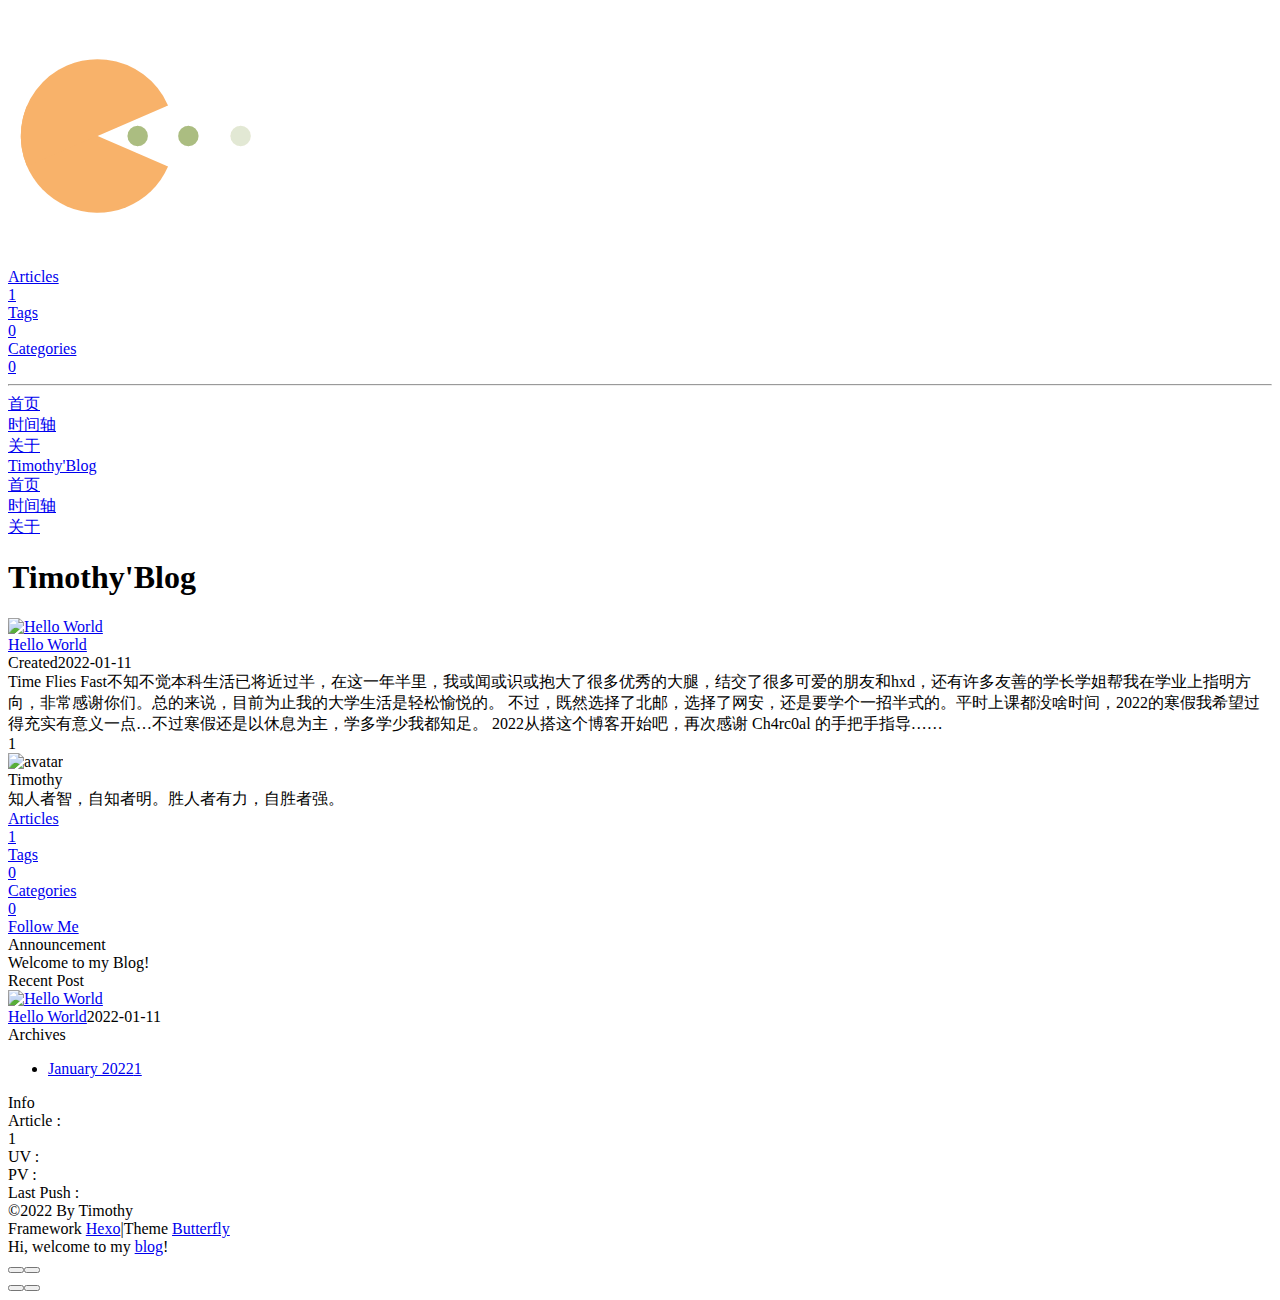
==== index.html @ 449f4827 "Site updated: 2022-01-12 15:06:26" ====
<!DOCTYPE html><html lang="zh-CH" data-theme="light"><head><meta charset="UTF-8"><meta http-equiv="X-UA-Compatible" content="IE=edge"><meta name="viewport" content="width=device-width, initial-scale=1.0, maximum-scale=1.0, user-scalable=no"><title>Timothy'Blog</title><meta name="author" content="Timothy"><meta name="copyright" content="Timothy"><meta name="format-detection" content="telephone=no"><meta name="theme-color" content="#ffffff"><meta name="description" content="知人者智，自知者明。胜人者有力，自胜者强。">
<meta property="og:type" content="website">
<meta property="og:title" content="Timothy&#39;Blog">
<meta property="og:url" content="https://tumiao233.github.io/Timothy.github.io/index.html">
<meta property="og:site_name" content="Timothy&#39;Blog">
<meta property="og:description" content="知人者智，自知者明。胜人者有力，自胜者强。">
<meta property="og:locale" content="zh_CH">
<meta property="og:image" content="https://tumiao233.github.io/Timothy.github.io/img/avatar.png">
<meta property="article:author" content="Timothy">
<meta name="twitter:card" content="summary">
<meta name="twitter:image" content="https://tumiao233.github.io/Timothy.github.io/img/avatar.png"><link rel="shortcut icon" href="/Timothy.github.io/img/favicon.png"><link rel="canonical" href="https://tumiao233.github.io/Timothy.github.io/"><link rel="preconnect" href="//cdn.jsdelivr.net"/><link rel="preconnect" href="//busuanzi.ibruce.info"/><link rel="stylesheet" href="/Timothy.github.io/css/index.css"><link rel="stylesheet" href="https://cdn.jsdelivr.net/npm/@fortawesome/fontawesome-free/css/all.min.css" media="print" onload="this.media='all'"><link rel="stylesheet" href="https://cdn.jsdelivr.net/npm/@fancyapps/ui/dist/fancybox.css" media="print" onload="this.media='all'"><script>const GLOBAL_CONFIG = { 
  root: '/Timothy.github.io/',
  algolia: undefined,
  localSearch: undefined,
  translate: undefined,
  noticeOutdate: undefined,
  highlight: {"plugin":"highlighjs","highlightCopy":true,"highlightLang":true,"highlightHeightLimit":false},
  copy: {
    success: 'Copy successfully',
    error: 'Copy error',
    noSupport: 'The browser does not support'
  },
  relativeDate: {
    homepage: false,
    post: false
  },
  runtime: '',
  date_suffix: {
    just: 'Just',
    min: 'minutes ago',
    hour: 'hours ago',
    day: 'days ago',
    month: 'months ago'
  },
  copyright: undefined,
  lightbox: 'fancybox',
  Snackbar: undefined,
  source: {
    justifiedGallery: {
      js: 'https://cdn.jsdelivr.net/npm/flickr-justified-gallery@2/dist/fjGallery.min.js',
      css: 'https://cdn.jsdelivr.net/npm/flickr-justified-gallery@2/dist/fjGallery.min.css'
    }
  },
  isPhotoFigcaption: false,
  islazyload: false,
  isAnchor: false
}</script><script id="config-diff">var GLOBAL_CONFIG_SITE = {
  title: 'Timothy\'Blog',
  isPost: false,
  isHome: true,
  isHighlightShrink: false,
  isToc: false,
  postUpdate: '2022-01-12 15:06:25'
}</script><noscript><style type="text/css">
  #nav {
    opacity: 1
  }
  .justified-gallery img {
    opacity: 1
  }

  #recent-posts time,
  #post-meta time {
    display: inline !important
  }
</style></noscript><script>(win=>{
    win.saveToLocal = {
      set: function setWithExpiry(key, value, ttl) {
        if (ttl === 0) return
        const now = new Date()
        const expiryDay = ttl * 86400000
        const item = {
          value: value,
          expiry: now.getTime() + expiryDay,
        }
        localStorage.setItem(key, JSON.stringify(item))
      },

      get: function getWithExpiry(key) {
        const itemStr = localStorage.getItem(key)

        if (!itemStr) {
          return undefined
        }
        const item = JSON.parse(itemStr)
        const now = new Date()

        if (now.getTime() > item.expiry) {
          localStorage.removeItem(key)
          return undefined
        }
        return item.value
      }
    }
  
    win.getScript = url => new Promise((resolve, reject) => {
      const script = document.createElement('script')
      script.src = url
      script.async = true
      script.onerror = reject
      script.onload = script.onreadystatechange = function() {
        const loadState = this.readyState
        if (loadState && loadState !== 'loaded' && loadState !== 'complete') return
        script.onload = script.onreadystatechange = null
        resolve()
      }
      document.head.appendChild(script)
    })
  
      win.activateDarkMode = function () {
        document.documentElement.setAttribute('data-theme', 'dark')
        if (document.querySelector('meta[name="theme-color"]') !== null) {
          document.querySelector('meta[name="theme-color"]').setAttribute('content', '#0d0d0d')
        }
      }
      win.activateLightMode = function () {
        document.documentElement.setAttribute('data-theme', 'light')
        if (document.querySelector('meta[name="theme-color"]') !== null) {
          document.querySelector('meta[name="theme-color"]').setAttribute('content', '#ffffff')
        }
      }
      const t = saveToLocal.get('theme')
    
          if (t === 'dark') activateDarkMode()
          else if (t === 'light') activateLightMode()
        
      const asideStatus = saveToLocal.get('aside-status')
      if (asideStatus !== undefined) {
        if (asideStatus === 'hide') {
          document.documentElement.classList.add('hide-aside')
        } else {
          document.documentElement.classList.remove('hide-aside')
        }
      }
    
    const detectApple = () => {
      if(/iPad|iPhone|iPod|Macintosh/.test(navigator.userAgent)){
        document.documentElement.classList.add('apple')
      }
    }
    detectApple()
    })(window)</script><meta name="generator" content="Hexo 6.0.0"></head><body><div id="sidebar"><div id="menu-mask"></div><div id="sidebar-menus"><div class="avatar-img is-center"><img src="/Timothy.github.io/img/avatar.png" onerror="onerror=null;src='/img/friend_404.gif'" alt="avatar"/></div><div class="site-data is-center"><div class="data-item"><a href="/Timothy.github.io/archives/"><div class="headline">Articles</div><div class="length-num">1</div></a></div><div class="data-item"><a href="/Timothy.github.io/tags/"><div class="headline">Tags</div><div class="length-num">0</div></a></div><div class="data-item"><a href="/Timothy.github.io/categories/"><div class="headline">Categories</div><div class="length-num">0</div></a></div></div><hr/><div class="menus_items"><div class="menus_item"><a class="site-page" href="/Timothy.github.io/"><i class="fa-fw fas fa-home"></i><span> 首页</span></a></div><div class="menus_item"><a class="site-page" href="/Timothy.github.io/archives/"><i class="fa-fw fas fa-archive"></i><span> 时间轴</span></a></div><div class="menus_item"><a class="site-page" href="/Timothy.github.io/about/"><i class="fa-fw fas fa-heart"></i><span> 关于</span></a></div></div></div></div><div class="page" id="body-wrap"><header class="full_page" id="page-header" style="background-image: url('https://tse1-mm.cn.bing.net/th/id/OIP-C.qx9c8eI2mmremcRsOJchbwHaEK?pid=ImgDet&amp;rs=1')"><nav id="nav"><span id="blog_name"><a id="site-name" href="/Timothy.github.io/">Timothy'Blog</a></span><div id="menus"><div class="menus_items"><div class="menus_item"><a class="site-page" href="/Timothy.github.io/"><i class="fa-fw fas fa-home"></i><span> 首页</span></a></div><div class="menus_item"><a class="site-page" href="/Timothy.github.io/archives/"><i class="fa-fw fas fa-archive"></i><span> 时间轴</span></a></div><div class="menus_item"><a class="site-page" href="/Timothy.github.io/about/"><i class="fa-fw fas fa-heart"></i><span> 关于</span></a></div></div><div id="toggle-menu"><a class="site-page"><i class="fas fa-bars fa-fw"></i></a></div></div></nav><div id="site-info"><h1 id="site-title">Timothy'Blog</h1><div id="site-subtitle"><span id="subtitle"></span></div></div><div id="scroll-down"><i class="fas fa-angle-down scroll-down-effects"></i></div></header><main class="layout" id="content-inner"><div class="recent-posts" id="recent-posts"><div class="recent-post-item"><div class="post_cover left"><a href="/Timothy.github.io/2022/01/11/hello-world/" title="Hello World"><img class="post_bg" src="http://img.ewebweb.com/uploads/20191105/14/1572936458-ciRtvgLwDK.jpeg" onerror="this.onerror=null;this.src='/Timothy.github.io/img/404.jpg'" alt="Hello World"></a></div><div class="recent-post-info"><a class="article-title" href="/Timothy.github.io/2022/01/11/hello-world/" title="Hello World">Hello World</a><div class="article-meta-wrap"><span class="post-meta-date"><i class="far fa-calendar-alt"></i><span class="article-meta-label">Created</span><time datetime="2022-01-11T10:29:44.179Z" title="Created 2022-01-11 18:29:44">2022-01-11</time></span></div><div class="content">Time Flies Fast不知不觉本科生活已将近过半，在这一年半里，我或闻或识或抱大了很多优秀的大腿，结交了很多可爱的朋友和hxd，还有许多友善的学长学姐帮我在学业上指明方向，非常感谢你们。总的来说，目前为止我的大学生活是轻松愉悦的。
不过，既然选择了北邮，选择了网安，还是要学个一招半式的。平时上课都没啥时间，2022的寒假我希望过得充实有意义一点…不过寒假还是以休息为主，学多学少我都知足。
2022从搭这个博客开始吧，再次感谢 Ch4rc0al 的手把手指导……
</div></div></div><nav id="pagination"><div class="pagination"><span class="page-number current">1</span></div></nav></div><div class="aside-content" id="aside-content"><div class="card-widget card-info"><div class="is-center"><div class="avatar-img"><img src="/Timothy.github.io/img/avatar.png" onerror="this.onerror=null;this.src='/Timothy.github.io/img/friend_404.gif'" alt="avatar"/></div><div class="author-info__name">Timothy</div><div class="author-info__description">知人者智，自知者明。胜人者有力，自胜者强。</div></div><div class="card-info-data is-center"><div class="card-info-data-item"><a href="/Timothy.github.io/archives/"><div class="headline">Articles</div><div class="length-num">1</div></a></div><div class="card-info-data-item"><a href="/Timothy.github.io/tags/"><div class="headline">Tags</div><div class="length-num">0</div></a></div><div class="card-info-data-item"><a href="/Timothy.github.io/categories/"><div class="headline">Categories</div><div class="length-num">0</div></a></div></div><a id="card-info-btn" href="https://tumiao233.github.io/Timothy.github.io/"><i class="fab fa-github"></i><span>Follow Me</span></a></div><div class="card-widget card-announcement"><div class="item-headline"><i class="fas fa-bullhorn card-announcement-animation"></i><span>Announcement</span></div><div class="announcement_content">Welcome to my Blog!</div></div><div class="sticky_layout"><div class="card-widget card-recent-post"><div class="item-headline"><i class="fas fa-history"></i><span>Recent Post</span></div><div class="aside-list"><div class="aside-list-item"><a class="thumbnail" href="/Timothy.github.io/2022/01/11/hello-world/" title="Hello World"><img src="http://img.ewebweb.com/uploads/20191105/14/1572936458-ciRtvgLwDK.jpeg" onerror="this.onerror=null;this.src='/Timothy.github.io/img/404.jpg'" alt="Hello World"/></a><div class="content"><a class="title" href="/Timothy.github.io/2022/01/11/hello-world/" title="Hello World">Hello World</a><time datetime="2022-01-11T10:29:44.179Z" title="Created 2022-01-11 18:29:44">2022-01-11</time></div></div></div></div><div class="card-widget card-archives"><div class="item-headline"><i class="fas fa-archive"></i><span>Archives</span></div><ul class="card-archive-list"><li class="card-archive-list-item"><a class="card-archive-list-link" href="/Timothy.github.io/archives/2022/01/"><span class="card-archive-list-date">January 2022</span><span class="card-archive-list-count">1</span></a></li></ul></div><div class="card-widget card-webinfo"><div class="item-headline"><i class="fas fa-chart-line"></i><span>Info</span></div><div class="webinfo"><div class="webinfo-item"><div class="item-name">Article :</div><div class="item-count">1</div></div><div class="webinfo-item"><div class="item-name">UV :</div><div class="item-count" id="busuanzi_value_site_uv"></div></div><div class="webinfo-item"><div class="item-name">PV :</div><div class="item-count" id="busuanzi_value_site_pv"></div></div><div class="webinfo-item"><div class="item-name">Last Push :</div><div class="item-count" id="last-push-date" data-lastPushDate="2022-01-12T07:06:25.150Z"></div></div></div></div></div></div></main><footer id="footer"><div id="footer-wrap"><div class="copyright">&copy;2022 By Timothy</div><div class="framework-info"><span>Framework </span><a target="_blank" rel="noopener" href="https://hexo.io">Hexo</a><span class="footer-separator">|</span><span>Theme </span><a target="_blank" rel="noopener" href="https://github.com/jerryc127/hexo-theme-butterfly">Butterfly</a></div><div class="footer_custom_text">Hi, welcome to my <a href=" https://tumiao233.github.io/Timothy.github.io/">blog</a>!</div></div></footer></div><div id="rightside"><div id="rightside-config-hide"><button id="darkmode" type="button" title="Toggle Between Light And Dark Mode"><i class="fas fa-adjust"></i></button><button id="hide-aside-btn" type="button" title="Toggle between single-column and double-column"><i class="fas fa-arrows-alt-h"></i></button></div><div id="rightside-config-show"><button id="rightside_config" type="button" title="Setting"><i class="fas fa-cog fa-spin"></i></button><button id="go-up" type="button" title="Back To Top"><i class="fas fa-arrow-up"></i></button></div></div><div><script src="/Timothy.github.io/js/utils.js"></script><script src="/Timothy.github.io/js/main.js"></script><script src="https://cdn.jsdelivr.net/npm/@fancyapps/ui/dist/fancybox.umd.js"></script><div class="js-pjax"><script>function subtitleType () {
  if (true) { 
    window.typed = new Typed("#subtitle", {
      strings: ["假如再碰不到你&#44;祝你早 中 晚都安","In case I don't see you Good afternoon&#44;good morning And good night"],
      startDelay: 300,
      typeSpeed: 150,
      loop: false,
      backSpeed: 50
    })
  } else {
    document.getElementById("subtitle").innerHTML = '假如再碰不到你&#44;祝你早 中 晚都安'
  }
}

if (true) {
  if (typeof Typed === 'function') {
    subtitleType()
  } else {
    getScript('https://cdn.jsdelivr.net/npm/typed.js/lib/typed.min.js').then(subtitleType)
  }
} else {
  subtitleType()
}</script></div><script async data-pjax src="//busuanzi.ibruce.info/busuanzi/2.3/busuanzi.pure.mini.js"></script></div></body></html>
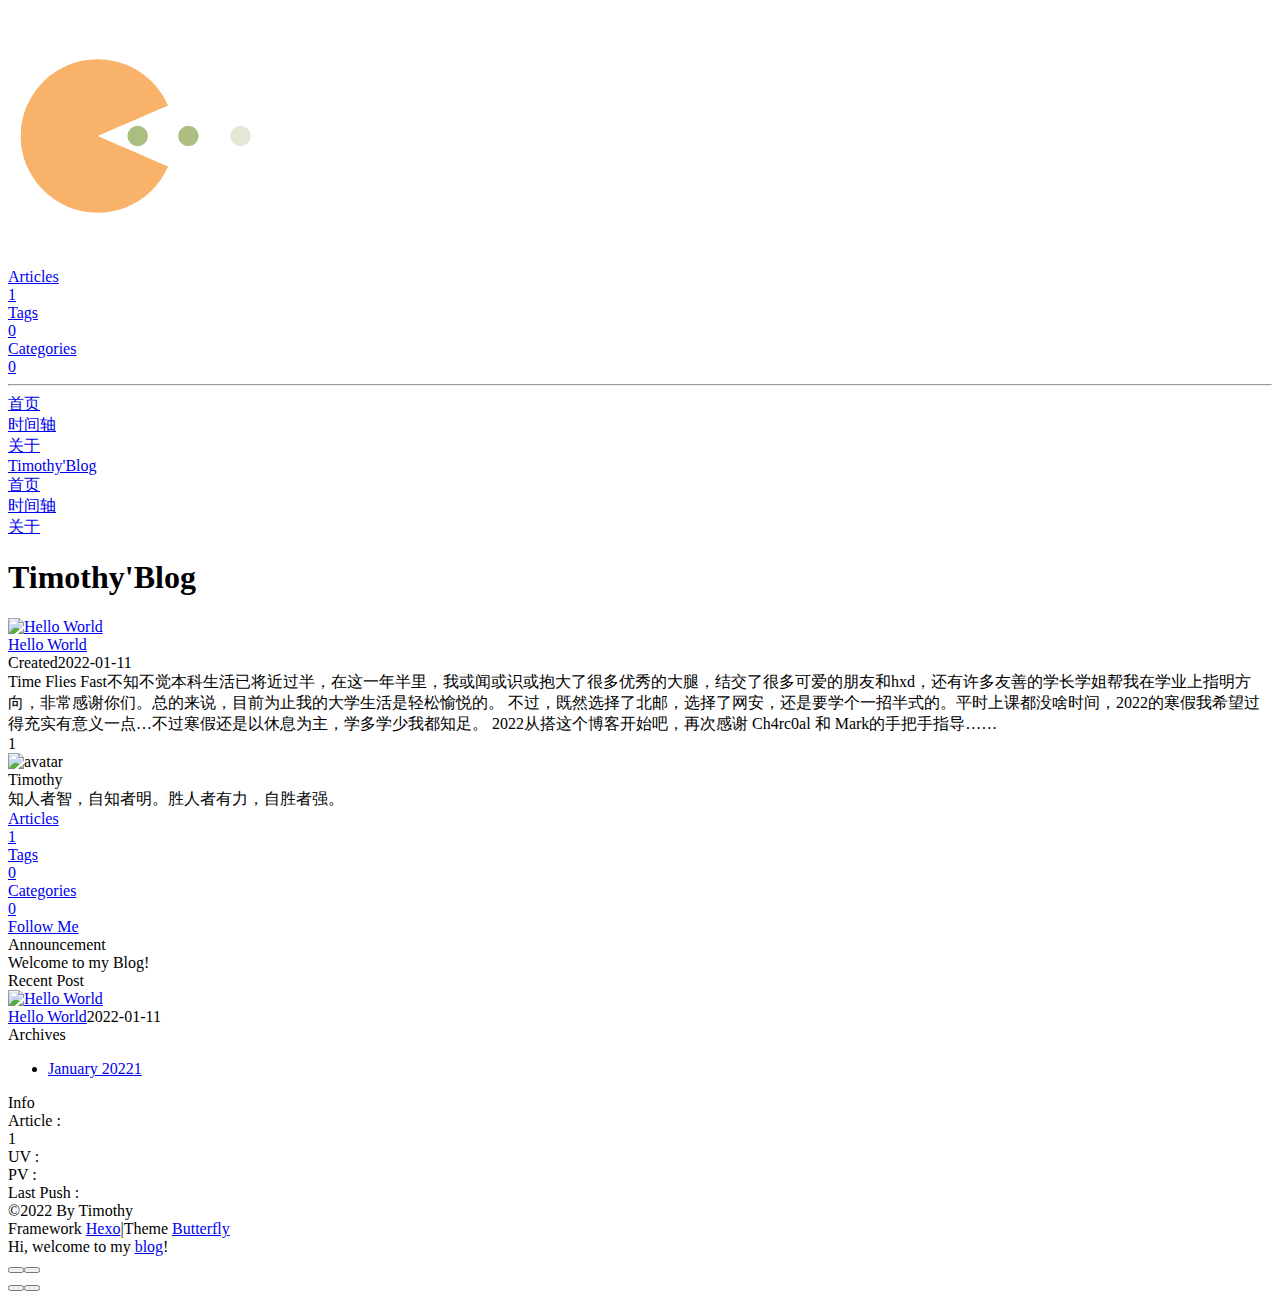
==== commit e453fd5f: "Site updated: 2022-01-12 20:05:28" ====
--- a/index.html
+++ b/index.html
@@ -50,7 +50,7 @@
   isHome: true,
   isHighlightShrink: false,
   isToc: false,
-  postUpdate: '2022-01-12 15:06:25'
+  postUpdate: '2022-01-12 20:05:27'
 }</script><noscript><style type="text/css">
   #nav {
     opacity: 1
@@ -139,10 +139,10 @@
       }
     }
     detectApple()
-    })(window)</script><meta name="generator" content="Hexo 6.0.0"></head><body><div id="sidebar"><div id="menu-mask"></div><div id="sidebar-menus"><div class="avatar-img is-center"><img src="/Timothy.github.io/img/avatar.png" onerror="onerror=null;src='/img/friend_404.gif'" alt="avatar"/></div><div class="site-data is-center"><div class="data-item"><a href="/Timothy.github.io/archives/"><div class="headline">Articles</div><div class="length-num">1</div></a></div><div class="data-item"><a href="/Timothy.github.io/tags/"><div class="headline">Tags</div><div class="length-num">0</div></a></div><div class="data-item"><a href="/Timothy.github.io/categories/"><div class="headline">Categories</div><div class="length-num">0</div></a></div></div><hr/><div class="menus_items"><div class="menus_item"><a class="site-page" href="/Timothy.github.io/"><i class="fa-fw fas fa-home"></i><span> 首页</span></a></div><div class="menus_item"><a class="site-page" href="/Timothy.github.io/archives/"><i class="fa-fw fas fa-archive"></i><span> 时间轴</span></a></div><div class="menus_item"><a class="site-page" href="/Timothy.github.io/about/"><i class="fa-fw fas fa-heart"></i><span> 关于</span></a></div></div></div></div><div class="page" id="body-wrap"><header class="full_page" id="page-header" style="background-image: url('https://tse1-mm.cn.bing.net/th/id/OIP-C.qx9c8eI2mmremcRsOJchbwHaEK?pid=ImgDet&amp;rs=1')"><nav id="nav"><span id="blog_name"><a id="site-name" href="/Timothy.github.io/">Timothy'Blog</a></span><div id="menus"><div class="menus_items"><div class="menus_item"><a class="site-page" href="/Timothy.github.io/"><i class="fa-fw fas fa-home"></i><span> 首页</span></a></div><div class="menus_item"><a class="site-page" href="/Timothy.github.io/archives/"><i class="fa-fw fas fa-archive"></i><span> 时间轴</span></a></div><div class="menus_item"><a class="site-page" href="/Timothy.github.io/about/"><i class="fa-fw fas fa-heart"></i><span> 关于</span></a></div></div><div id="toggle-menu"><a class="site-page"><i class="fas fa-bars fa-fw"></i></a></div></div></nav><div id="site-info"><h1 id="site-title">Timothy'Blog</h1><div id="site-subtitle"><span id="subtitle"></span></div></div><div id="scroll-down"><i class="fas fa-angle-down scroll-down-effects"></i></div></header><main class="layout" id="content-inner"><div class="recent-posts" id="recent-posts"><div class="recent-post-item"><div class="post_cover left"><a href="/Timothy.github.io/2022/01/11/hello-world/" title="Hello World"><img class="post_bg" src="http://img.ewebweb.com/uploads/20191105/14/1572936458-ciRtvgLwDK.jpeg" onerror="this.onerror=null;this.src='/Timothy.github.io/img/404.jpg'" alt="Hello World"></a></div><div class="recent-post-info"><a class="article-title" href="/Timothy.github.io/2022/01/11/hello-world/" title="Hello World">Hello World</a><div class="article-meta-wrap"><span class="post-meta-date"><i class="far fa-calendar-alt"></i><span class="article-meta-label">Created</span><time datetime="2022-01-11T10:29:44.179Z" title="Created 2022-01-11 18:29:44">2022-01-11</time></span></div><div class="content">Time Flies Fast不知不觉本科生活已将近过半，在这一年半里，我或闻或识或抱大了很多优秀的大腿，结交了很多可爱的朋友和hxd，还有许多友善的学长学姐帮我在学业上指明方向，非常感谢你们。总的来说，目前为止我的大学生活是轻松愉悦的。
+    })(window)</script><meta name="generator" content="Hexo 6.0.0"></head><body><div id="sidebar"><div id="menu-mask"></div><div id="sidebar-menus"><div class="avatar-img is-center"><img src="/Timothy.github.io/img/avatar.png" onerror="onerror=null;src='/img/friend_404.gif'" alt="avatar"/></div><div class="site-data is-center"><div class="data-item"><a href="/Timothy.github.io/archives/"><div class="headline">Articles</div><div class="length-num">1</div></a></div><div class="data-item"><a href="/Timothy.github.io/tags/"><div class="headline">Tags</div><div class="length-num">0</div></a></div><div class="data-item"><a href="/Timothy.github.io/categories/"><div class="headline">Categories</div><div class="length-num">0</div></a></div></div><hr/><div class="menus_items"><div class="menus_item"><a class="site-page" href="/Timothy.github.io/"><i class="fa-fw fas fa-home"></i><span> 首页</span></a></div><div class="menus_item"><a class="site-page" href="/Timothy.github.io/archives/"><i class="fa-fw fas fa-archive"></i><span> 时间轴</span></a></div><div class="menus_item"><a class="site-page" href="/Timothy.github.io/about/"><i class="fa-fw fas fa-heart"></i><span> 关于</span></a></div></div></div></div><div class="page" id="body-wrap"><header class="full_page" id="page-header" style="background-image: url('https://tse1-mm.cn.bing.net/th/id/OIP-C.qx9c8eI2mmremcRsOJchbwHaEK?pid=ImgDet&amp;rs=1')"><nav id="nav"><span id="blog_name"><a id="site-name" href="/Timothy.github.io/">Timothy'Blog</a></span><div id="menus"><div class="menus_items"><div class="menus_item"><a class="site-page" href="/Timothy.github.io/"><i class="fa-fw fas fa-home"></i><span> 首页</span></a></div><div class="menus_item"><a class="site-page" href="/Timothy.github.io/archives/"><i class="fa-fw fas fa-archive"></i><span> 时间轴</span></a></div><div class="menus_item"><a class="site-page" href="/Timothy.github.io/about/"><i class="fa-fw fas fa-heart"></i><span> 关于</span></a></div></div><div id="toggle-menu"><a class="site-page"><i class="fas fa-bars fa-fw"></i></a></div></div></nav><div id="site-info"><h1 id="site-title">Timothy'Blog</h1><div id="site-subtitle"><span id="subtitle"></span></div></div><div id="scroll-down"><i class="fas fa-angle-down scroll-down-effects"></i></div></header><main class="layout" id="content-inner"><div class="recent-posts" id="recent-posts"><div class="recent-post-item"><div class="post_cover left"><a href="/Timothy.github.io/2022/01/11/hello-world/" title="Hello World"><img class="post_bg" src="https://pic.imgdb.cn/item/61dea7792ab3f51d9188e59e.jpg" onerror="this.onerror=null;this.src='/Timothy.github.io/img/404.jpg'" alt="Hello World"></a></div><div class="recent-post-info"><a class="article-title" href="/Timothy.github.io/2022/01/11/hello-world/" title="Hello World">Hello World</a><div class="article-meta-wrap"><span class="post-meta-date"><i class="far fa-calendar-alt"></i><span class="article-meta-label">Created</span><time datetime="2022-01-11T10:29:44.179Z" title="Created 2022-01-11 18:29:44">2022-01-11</time></span></div><div class="content">Time Flies Fast不知不觉本科生活已将近过半，在这一年半里，我或闻或识或抱大了很多优秀的大腿，结交了很多可爱的朋友和hxd，还有许多友善的学长学姐帮我在学业上指明方向，非常感谢你们。总的来说，目前为止我的大学生活是轻松愉悦的。
 不过，既然选择了北邮，选择了网安，还是要学个一招半式的。平时上课都没啥时间，2022的寒假我希望过得充实有意义一点…不过寒假还是以休息为主，学多学少我都知足。
-2022从搭这个博客开始吧，再次感谢 Ch4rc0al 的手把手指导……
-</div></div></div><nav id="pagination"><div class="pagination"><span class="page-number current">1</span></div></nav></div><div class="aside-content" id="aside-content"><div class="card-widget card-info"><div class="is-center"><div class="avatar-img"><img src="/Timothy.github.io/img/avatar.png" onerror="this.onerror=null;this.src='/Timothy.github.io/img/friend_404.gif'" alt="avatar"/></div><div class="author-info__name">Timothy</div><div class="author-info__description">知人者智，自知者明。胜人者有力，自胜者强。</div></div><div class="card-info-data is-center"><div class="card-info-data-item"><a href="/Timothy.github.io/archives/"><div class="headline">Articles</div><div class="length-num">1</div></a></div><div class="card-info-data-item"><a href="/Timothy.github.io/tags/"><div class="headline">Tags</div><div class="length-num">0</div></a></div><div class="card-info-data-item"><a href="/Timothy.github.io/categories/"><div class="headline">Categories</div><div class="length-num">0</div></a></div></div><a id="card-info-btn" href="https://tumiao233.github.io/Timothy.github.io/"><i class="fab fa-github"></i><span>Follow Me</span></a></div><div class="card-widget card-announcement"><div class="item-headline"><i class="fas fa-bullhorn card-announcement-animation"></i><span>Announcement</span></div><div class="announcement_content">Welcome to my Blog!</div></div><div class="sticky_layout"><div class="card-widget card-recent-post"><div class="item-headline"><i class="fas fa-history"></i><span>Recent Post</span></div><div class="aside-list"><div class="aside-list-item"><a class="thumbnail" href="/Timothy.github.io/2022/01/11/hello-world/" title="Hello World"><img src="http://img.ewebweb.com/uploads/20191105/14/1572936458-ciRtvgLwDK.jpeg" onerror="this.onerror=null;this.src='/Timothy.github.io/img/404.jpg'" alt="Hello World"/></a><div class="content"><a class="title" href="/Timothy.github.io/2022/01/11/hello-world/" title="Hello World">Hello World</a><time datetime="2022-01-11T10:29:44.179Z" title="Created 2022-01-11 18:29:44">2022-01-11</time></div></div></div></div><div class="card-widget card-archives"><div class="item-headline"><i class="fas fa-archive"></i><span>Archives</span></div><ul class="card-archive-list"><li class="card-archive-list-item"><a class="card-archive-list-link" href="/Timothy.github.io/archives/2022/01/"><span class="card-archive-list-date">January 2022</span><span class="card-archive-list-count">1</span></a></li></ul></div><div class="card-widget card-webinfo"><div class="item-headline"><i class="fas fa-chart-line"></i><span>Info</span></div><div class="webinfo"><div class="webinfo-item"><div class="item-name">Article :</div><div class="item-count">1</div></div><div class="webinfo-item"><div class="item-name">UV :</div><div class="item-count" id="busuanzi_value_site_uv"></div></div><div class="webinfo-item"><div class="item-name">PV :</div><div class="item-count" id="busuanzi_value_site_pv"></div></div><div class="webinfo-item"><div class="item-name">Last Push :</div><div class="item-count" id="last-push-date" data-lastPushDate="2022-01-12T07:06:25.150Z"></div></div></div></div></div></div></main><footer id="footer"><div id="footer-wrap"><div class="copyright">&copy;2022 By Timothy</div><div class="framework-info"><span>Framework </span><a target="_blank" rel="noopener" href="https://hexo.io">Hexo</a><span class="footer-separator">|</span><span>Theme </span><a target="_blank" rel="noopener" href="https://github.com/jerryc127/hexo-theme-butterfly">Butterfly</a></div><div class="footer_custom_text">Hi, welcome to my <a href=" https://tumiao233.github.io/Timothy.github.io/">blog</a>!</div></div></footer></div><div id="rightside"><div id="rightside-config-hide"><button id="darkmode" type="button" title="Toggle Between Light And Dark Mode"><i class="fas fa-adjust"></i></button><button id="hide-aside-btn" type="button" title="Toggle between single-column and double-column"><i class="fas fa-arrows-alt-h"></i></button></div><div id="rightside-config-show"><button id="rightside_config" type="button" title="Setting"><i class="fas fa-cog fa-spin"></i></button><button id="go-up" type="button" title="Back To Top"><i class="fas fa-arrow-up"></i></button></div></div><div><script src="/Timothy.github.io/js/utils.js"></script><script src="/Timothy.github.io/js/main.js"></script><script src="https://cdn.jsdelivr.net/npm/@fancyapps/ui/dist/fancybox.umd.js"></script><div class="js-pjax"><script>function subtitleType () {
+2022从搭这个博客开始吧，再次感谢 Ch4rc0al 和 Mark的手把手指导……
+</div></div></div><nav id="pagination"><div class="pagination"><span class="page-number current">1</span></div></nav></div><div class="aside-content" id="aside-content"><div class="card-widget card-info"><div class="is-center"><div class="avatar-img"><img src="/Timothy.github.io/img/avatar.png" onerror="this.onerror=null;this.src='/Timothy.github.io/img/friend_404.gif'" alt="avatar"/></div><div class="author-info__name">Timothy</div><div class="author-info__description">知人者智，自知者明。胜人者有力，自胜者强。</div></div><div class="card-info-data is-center"><div class="card-info-data-item"><a href="/Timothy.github.io/archives/"><div class="headline">Articles</div><div class="length-num">1</div></a></div><div class="card-info-data-item"><a href="/Timothy.github.io/tags/"><div class="headline">Tags</div><div class="length-num">0</div></a></div><div class="card-info-data-item"><a href="/Timothy.github.io/categories/"><div class="headline">Categories</div><div class="length-num">0</div></a></div></div><a id="card-info-btn" href="https://tumiao233.github.io/Timothy.github.io/"><i class="fab fa-github"></i><span>Follow Me</span></a></div><div class="card-widget card-announcement"><div class="item-headline"><i class="fas fa-bullhorn card-announcement-animation"></i><span>Announcement</span></div><div class="announcement_content">Welcome to my Blog!</div></div><div class="sticky_layout"><div class="card-widget card-recent-post"><div class="item-headline"><i class="fas fa-history"></i><span>Recent Post</span></div><div class="aside-list"><div class="aside-list-item"><a class="thumbnail" href="/Timothy.github.io/2022/01/11/hello-world/" title="Hello World"><img src="https://pic.imgdb.cn/item/61dea7792ab3f51d9188e59e.jpg" onerror="this.onerror=null;this.src='/Timothy.github.io/img/404.jpg'" alt="Hello World"/></a><div class="content"><a class="title" href="/Timothy.github.io/2022/01/11/hello-world/" title="Hello World">Hello World</a><time datetime="2022-01-11T10:29:44.179Z" title="Created 2022-01-11 18:29:44">2022-01-11</time></div></div></div></div><div class="card-widget card-archives"><div class="item-headline"><i class="fas fa-archive"></i><span>Archives</span></div><ul class="card-archive-list"><li class="card-archive-list-item"><a class="card-archive-list-link" href="/Timothy.github.io/archives/2022/01/"><span class="card-archive-list-date">January 2022</span><span class="card-archive-list-count">1</span></a></li></ul></div><div class="card-widget card-webinfo"><div class="item-headline"><i class="fas fa-chart-line"></i><span>Info</span></div><div class="webinfo"><div class="webinfo-item"><div class="item-name">Article :</div><div class="item-count">1</div></div><div class="webinfo-item"><div class="item-name">UV :</div><div class="item-count" id="busuanzi_value_site_uv"></div></div><div class="webinfo-item"><div class="item-name">PV :</div><div class="item-count" id="busuanzi_value_site_pv"></div></div><div class="webinfo-item"><div class="item-name">Last Push :</div><div class="item-count" id="last-push-date" data-lastPushDate="2022-01-12T12:05:27.230Z"></div></div></div></div></div></div></main><footer id="footer"><div id="footer-wrap"><div class="copyright">&copy;2022 By Timothy</div><div class="framework-info"><span>Framework </span><a target="_blank" rel="noopener" href="https://hexo.io">Hexo</a><span class="footer-separator">|</span><span>Theme </span><a target="_blank" rel="noopener" href="https://github.com/jerryc127/hexo-theme-butterfly">Butterfly</a></div><div class="footer_custom_text">Hi, welcome to my <a href=" https://tumiao233.github.io/Timothy.github.io/">blog</a>!</div></div></footer></div><div id="rightside"><div id="rightside-config-hide"><button id="darkmode" type="button" title="Toggle Between Light And Dark Mode"><i class="fas fa-adjust"></i></button><button id="hide-aside-btn" type="button" title="Toggle between single-column and double-column"><i class="fas fa-arrows-alt-h"></i></button></div><div id="rightside-config-show"><button id="rightside_config" type="button" title="Setting"><i class="fas fa-cog fa-spin"></i></button><button id="go-up" type="button" title="Back To Top"><i class="fas fa-arrow-up"></i></button></div></div><div><script src="/Timothy.github.io/js/utils.js"></script><script src="/Timothy.github.io/js/main.js"></script><script src="https://cdn.jsdelivr.net/npm/@fancyapps/ui/dist/fancybox.umd.js"></script><div class="js-pjax"><script>function subtitleType () {
   if (true) { 
     window.typed = new Typed("#subtitle", {
       strings: ["假如再碰不到你&#44;祝你早 中 晚都安","In case I don't see you Good afternoon&#44;good morning And good night"],
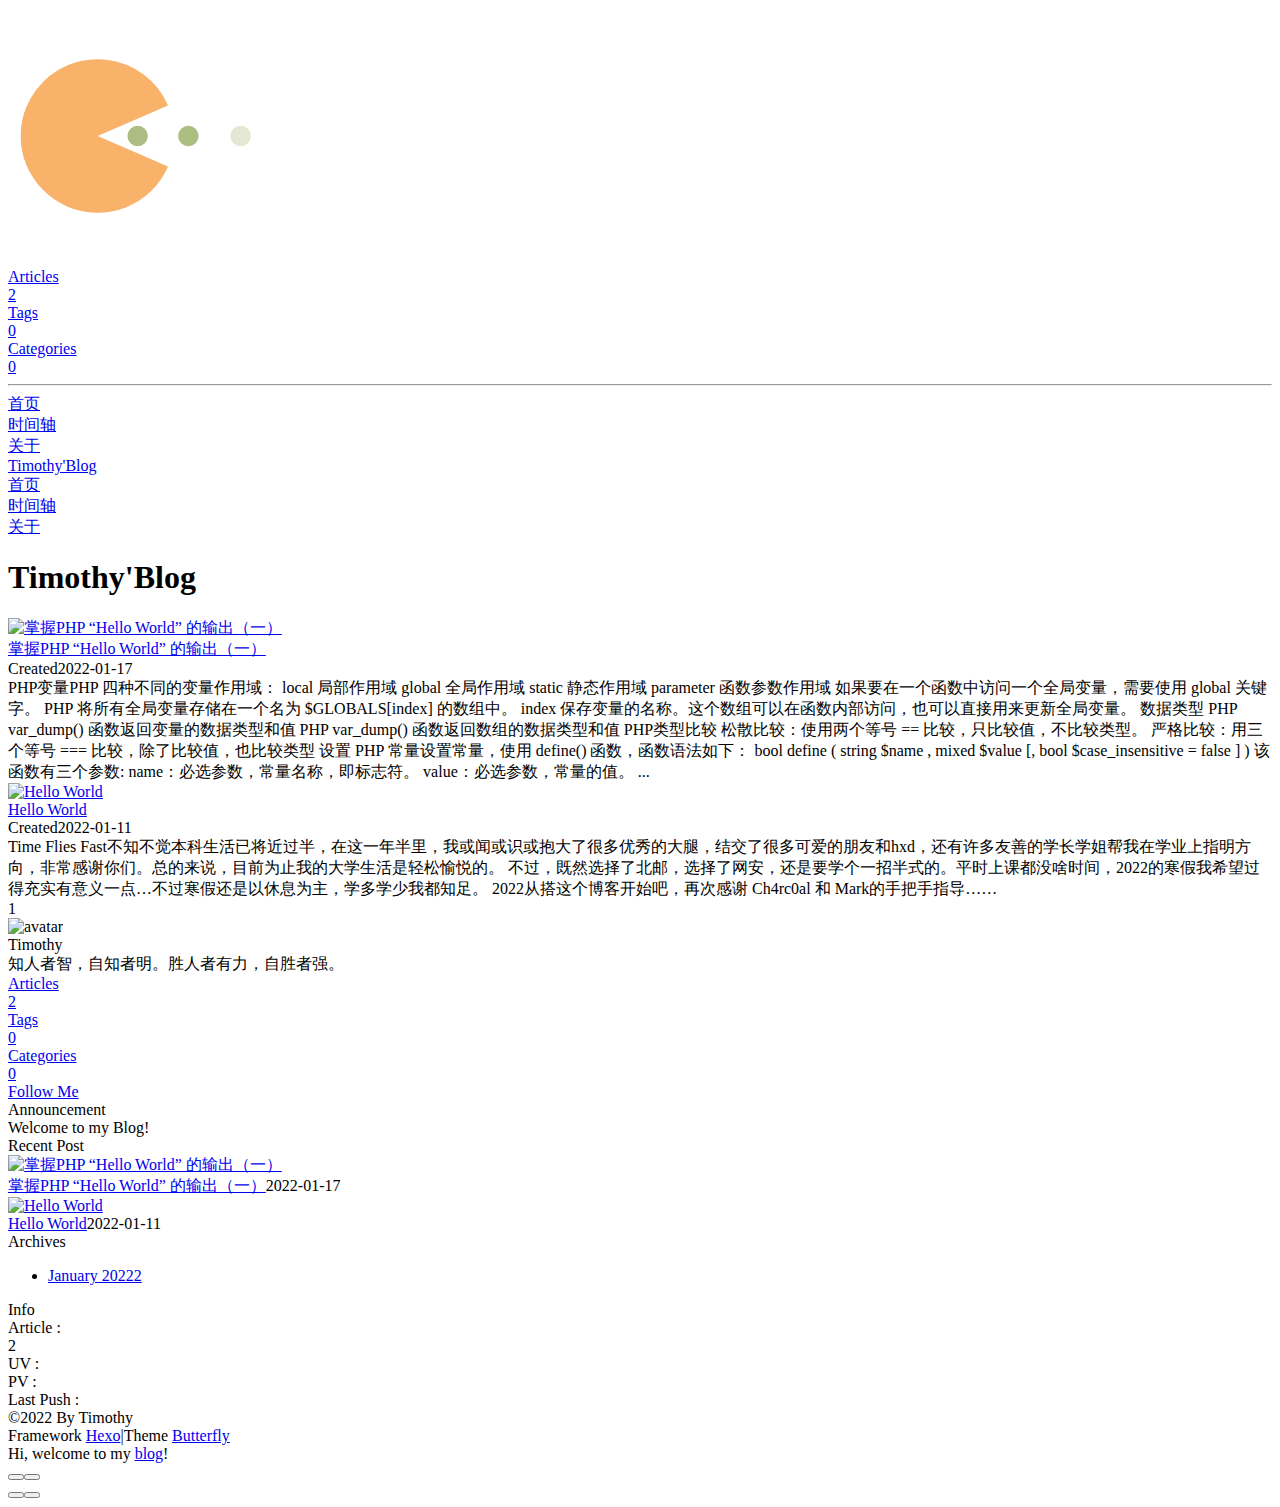
==== commit 740842bb: "Site updated: 2022-01-17 11:36:10" ====
--- a/index.html
+++ b/index.html
@@ -50,7 +50,7 @@
   isHome: true,
   isHighlightShrink: false,
   isToc: false,
-  postUpdate: '2022-01-12 20:05:27'
+  postUpdate: '2022-01-17 11:36:09'
 }</script><noscript><style type="text/css">
   #nav {
     opacity: 1
@@ -139,10 +139,36 @@
       }
     }
     detectApple()
-    })(window)</script><meta name="generator" content="Hexo 6.0.0"></head><body><div id="sidebar"><div id="menu-mask"></div><div id="sidebar-menus"><div class="avatar-img is-center"><img src="/Timothy.github.io/img/avatar.png" onerror="onerror=null;src='/img/friend_404.gif'" alt="avatar"/></div><div class="site-data is-center"><div class="data-item"><a href="/Timothy.github.io/archives/"><div class="headline">Articles</div><div class="length-num">1</div></a></div><div class="data-item"><a href="/Timothy.github.io/tags/"><div class="headline">Tags</div><div class="length-num">0</div></a></div><div class="data-item"><a href="/Timothy.github.io/categories/"><div class="headline">Categories</div><div class="length-num">0</div></a></div></div><hr/><div class="menus_items"><div class="menus_item"><a class="site-page" href="/Timothy.github.io/"><i class="fa-fw fas fa-home"></i><span> 首页</span></a></div><div class="menus_item"><a class="site-page" href="/Timothy.github.io/archives/"><i class="fa-fw fas fa-archive"></i><span> 时间轴</span></a></div><div class="menus_item"><a class="site-page" href="/Timothy.github.io/about/"><i class="fa-fw fas fa-heart"></i><span> 关于</span></a></div></div></div></div><div class="page" id="body-wrap"><header class="full_page" id="page-header" style="background-image: url('https://tse1-mm.cn.bing.net/th/id/OIP-C.qx9c8eI2mmremcRsOJchbwHaEK?pid=ImgDet&amp;rs=1')"><nav id="nav"><span id="blog_name"><a id="site-name" href="/Timothy.github.io/">Timothy'Blog</a></span><div id="menus"><div class="menus_items"><div class="menus_item"><a class="site-page" href="/Timothy.github.io/"><i class="fa-fw fas fa-home"></i><span> 首页</span></a></div><div class="menus_item"><a class="site-page" href="/Timothy.github.io/archives/"><i class="fa-fw fas fa-archive"></i><span> 时间轴</span></a></div><div class="menus_item"><a class="site-page" href="/Timothy.github.io/about/"><i class="fa-fw fas fa-heart"></i><span> 关于</span></a></div></div><div id="toggle-menu"><a class="site-page"><i class="fas fa-bars fa-fw"></i></a></div></div></nav><div id="site-info"><h1 id="site-title">Timothy'Blog</h1><div id="site-subtitle"><span id="subtitle"></span></div></div><div id="scroll-down"><i class="fas fa-angle-down scroll-down-effects"></i></div></header><main class="layout" id="content-inner"><div class="recent-posts" id="recent-posts"><div class="recent-post-item"><div class="post_cover left"><a href="/Timothy.github.io/2022/01/11/hello-world/" title="Hello World"><img class="post_bg" src="https://pic.imgdb.cn/item/61dea7792ab3f51d9188e59e.jpg" onerror="this.onerror=null;this.src='/Timothy.github.io/img/404.jpg'" alt="Hello World"></a></div><div class="recent-post-info"><a class="article-title" href="/Timothy.github.io/2022/01/11/hello-world/" title="Hello World">Hello World</a><div class="article-meta-wrap"><span class="post-meta-date"><i class="far fa-calendar-alt"></i><span class="article-meta-label">Created</span><time datetime="2022-01-11T10:29:44.179Z" title="Created 2022-01-11 18:29:44">2022-01-11</time></span></div><div class="content">Time Flies Fast不知不觉本科生活已将近过半，在这一年半里，我或闻或识或抱大了很多优秀的大腿，结交了很多可爱的朋友和hxd，还有许多友善的学长学姐帮我在学业上指明方向，非常感谢你们。总的来说，目前为止我的大学生活是轻松愉悦的。
+    })(window)</script><meta name="generator" content="Hexo 6.0.0"></head><body><div id="sidebar"><div id="menu-mask"></div><div id="sidebar-menus"><div class="avatar-img is-center"><img src="/Timothy.github.io/img/avatar.png" onerror="onerror=null;src='/img/friend_404.gif'" alt="avatar"/></div><div class="site-data is-center"><div class="data-item"><a href="/Timothy.github.io/archives/"><div class="headline">Articles</div><div class="length-num">2</div></a></div><div class="data-item"><a href="/Timothy.github.io/tags/"><div class="headline">Tags</div><div class="length-num">0</div></a></div><div class="data-item"><a href="/Timothy.github.io/categories/"><div class="headline">Categories</div><div class="length-num">0</div></a></div></div><hr/><div class="menus_items"><div class="menus_item"><a class="site-page" href="/Timothy.github.io/"><i class="fa-fw fas fa-home"></i><span> 首页</span></a></div><div class="menus_item"><a class="site-page" href="/Timothy.github.io/archives/"><i class="fa-fw fas fa-archive"></i><span> 时间轴</span></a></div><div class="menus_item"><a class="site-page" href="/Timothy.github.io/about/"><i class="fa-fw fas fa-heart"></i><span> 关于</span></a></div></div></div></div><div class="page" id="body-wrap"><header class="full_page" id="page-header" style="background-image: url('https://tse1-mm.cn.bing.net/th/id/OIP-C.qx9c8eI2mmremcRsOJchbwHaEK?pid=ImgDet&amp;rs=1')"><nav id="nav"><span id="blog_name"><a id="site-name" href="/Timothy.github.io/">Timothy'Blog</a></span><div id="menus"><div class="menus_items"><div class="menus_item"><a class="site-page" href="/Timothy.github.io/"><i class="fa-fw fas fa-home"></i><span> 首页</span></a></div><div class="menus_item"><a class="site-page" href="/Timothy.github.io/archives/"><i class="fa-fw fas fa-archive"></i><span> 时间轴</span></a></div><div class="menus_item"><a class="site-page" href="/Timothy.github.io/about/"><i class="fa-fw fas fa-heart"></i><span> 关于</span></a></div></div><div id="toggle-menu"><a class="site-page"><i class="fas fa-bars fa-fw"></i></a></div></div></nav><div id="site-info"><h1 id="site-title">Timothy'Blog</h1><div id="site-subtitle"><span id="subtitle"></span></div></div><div id="scroll-down"><i class="fas fa-angle-down scroll-down-effects"></i></div></header><main class="layout" id="content-inner"><div class="recent-posts" id="recent-posts"><div class="recent-post-item"><div class="post_cover left"><a href="/Timothy.github.io/2022/01/17/PHP/" title="掌握PHP “Hello World” 的输出（一）"><img class="post_bg" src="https://s4.ax1x.com/2022/01/17/7UfYVA.jpg" onerror="this.onerror=null;this.src='/Timothy.github.io/img/404.jpg'" alt="掌握PHP “Hello World” 的输出（一）"></a></div><div class="recent-post-info"><a class="article-title" href="/Timothy.github.io/2022/01/17/PHP/" title="掌握PHP “Hello World” 的输出（一）">掌握PHP “Hello World” 的输出（一）</a><div class="article-meta-wrap"><span class="post-meta-date"><i class="far fa-calendar-alt"></i><span class="article-meta-label">Created</span><time datetime="2022-01-17T03:30:52.048Z" title="Created 2022-01-17 11:30:52">2022-01-17</time></span></div><div class="content">
+PHP变量PHP 四种不同的变量作用域：
+
+local 局部作用域
+global 全局作用域
+static 静态作用域
+parameter 函数参数作用域
+
+如果要在一个函数中访问一个全局变量，需要使用 global 关键字。
+PHP 将所有全局变量存储在一个名为 $GLOBALS[index] 的数组中。 index 保存变量的名称。这个数组可以在函数内部访问，也可以直接用来更新全局变量。
+数据类型
+PHP var_dump() 函数返回变量的数据类型和值
+
+PHP var_dump() 函数返回数组的数据类型和值
+
+
+PHP类型比较
+松散比较：使用两个等号 == 比较，只比较值，不比较类型。
+严格比较：用三个等号 === 比较，除了比较值，也比较类型
+
+设置 PHP 常量设置常量，使用 define() 函数，函数语法如下：
+bool define ( string $name , mixed $value [, bool $case_insensitive = false ] )
+
+该函数有三个参数:
+
+name：必选参数，常量名称，即标志符。
+value：必选参数，常量的值。 ...</div></div></div><div class="recent-post-item"><div class="post_cover right"><a href="/Timothy.github.io/2022/01/11/hello-world/" title="Hello World"><img class="post_bg" src="https://pic.imgdb.cn/item/61dea7792ab3f51d9188e59e.jpg" onerror="this.onerror=null;this.src='/Timothy.github.io/img/404.jpg'" alt="Hello World"></a></div><div class="recent-post-info"><a class="article-title" href="/Timothy.github.io/2022/01/11/hello-world/" title="Hello World">Hello World</a><div class="article-meta-wrap"><span class="post-meta-date"><i class="far fa-calendar-alt"></i><span class="article-meta-label">Created</span><time datetime="2022-01-11T10:29:44.179Z" title="Created 2022-01-11 18:29:44">2022-01-11</time></span></div><div class="content">Time Flies Fast不知不觉本科生活已将近过半，在这一年半里，我或闻或识或抱大了很多优秀的大腿，结交了很多可爱的朋友和hxd，还有许多友善的学长学姐帮我在学业上指明方向，非常感谢你们。总的来说，目前为止我的大学生活是轻松愉悦的。
 不过，既然选择了北邮，选择了网安，还是要学个一招半式的。平时上课都没啥时间，2022的寒假我希望过得充实有意义一点…不过寒假还是以休息为主，学多学少我都知足。
 2022从搭这个博客开始吧，再次感谢 Ch4rc0al 和 Mark的手把手指导……
-</div></div></div><nav id="pagination"><div class="pagination"><span class="page-number current">1</span></div></nav></div><div class="aside-content" id="aside-content"><div class="card-widget card-info"><div class="is-center"><div class="avatar-img"><img src="/Timothy.github.io/img/avatar.png" onerror="this.onerror=null;this.src='/Timothy.github.io/img/friend_404.gif'" alt="avatar"/></div><div class="author-info__name">Timothy</div><div class="author-info__description">知人者智，自知者明。胜人者有力，自胜者强。</div></div><div class="card-info-data is-center"><div class="card-info-data-item"><a href="/Timothy.github.io/archives/"><div class="headline">Articles</div><div class="length-num">1</div></a></div><div class="card-info-data-item"><a href="/Timothy.github.io/tags/"><div class="headline">Tags</div><div class="length-num">0</div></a></div><div class="card-info-data-item"><a href="/Timothy.github.io/categories/"><div class="headline">Categories</div><div class="length-num">0</div></a></div></div><a id="card-info-btn" href="https://tumiao233.github.io/Timothy.github.io/"><i class="fab fa-github"></i><span>Follow Me</span></a></div><div class="card-widget card-announcement"><div class="item-headline"><i class="fas fa-bullhorn card-announcement-animation"></i><span>Announcement</span></div><div class="announcement_content">Welcome to my Blog!</div></div><div class="sticky_layout"><div class="card-widget card-recent-post"><div class="item-headline"><i class="fas fa-history"></i><span>Recent Post</span></div><div class="aside-list"><div class="aside-list-item"><a class="thumbnail" href="/Timothy.github.io/2022/01/11/hello-world/" title="Hello World"><img src="https://pic.imgdb.cn/item/61dea7792ab3f51d9188e59e.jpg" onerror="this.onerror=null;this.src='/Timothy.github.io/img/404.jpg'" alt="Hello World"/></a><div class="content"><a class="title" href="/Timothy.github.io/2022/01/11/hello-world/" title="Hello World">Hello World</a><time datetime="2022-01-11T10:29:44.179Z" title="Created 2022-01-11 18:29:44">2022-01-11</time></div></div></div></div><div class="card-widget card-archives"><div class="item-headline"><i class="fas fa-archive"></i><span>Archives</span></div><ul class="card-archive-list"><li class="card-archive-list-item"><a class="card-archive-list-link" href="/Timothy.github.io/archives/2022/01/"><span class="card-archive-list-date">January 2022</span><span class="card-archive-list-count">1</span></a></li></ul></div><div class="card-widget card-webinfo"><div class="item-headline"><i class="fas fa-chart-line"></i><span>Info</span></div><div class="webinfo"><div class="webinfo-item"><div class="item-name">Article :</div><div class="item-count">1</div></div><div class="webinfo-item"><div class="item-name">UV :</div><div class="item-count" id="busuanzi_value_site_uv"></div></div><div class="webinfo-item"><div class="item-name">PV :</div><div class="item-count" id="busuanzi_value_site_pv"></div></div><div class="webinfo-item"><div class="item-name">Last Push :</div><div class="item-count" id="last-push-date" data-lastPushDate="2022-01-12T12:05:27.230Z"></div></div></div></div></div></div></main><footer id="footer"><div id="footer-wrap"><div class="copyright">&copy;2022 By Timothy</div><div class="framework-info"><span>Framework </span><a target="_blank" rel="noopener" href="https://hexo.io">Hexo</a><span class="footer-separator">|</span><span>Theme </span><a target="_blank" rel="noopener" href="https://github.com/jerryc127/hexo-theme-butterfly">Butterfly</a></div><div class="footer_custom_text">Hi, welcome to my <a href=" https://tumiao233.github.io/Timothy.github.io/">blog</a>!</div></div></footer></div><div id="rightside"><div id="rightside-config-hide"><button id="darkmode" type="button" title="Toggle Between Light And Dark Mode"><i class="fas fa-adjust"></i></button><button id="hide-aside-btn" type="button" title="Toggle between single-column and double-column"><i class="fas fa-arrows-alt-h"></i></button></div><div id="rightside-config-show"><button id="rightside_config" type="button" title="Setting"><i class="fas fa-cog fa-spin"></i></button><button id="go-up" type="button" title="Back To Top"><i class="fas fa-arrow-up"></i></button></div></div><div><script src="/Timothy.github.io/js/utils.js"></script><script src="/Timothy.github.io/js/main.js"></script><script src="https://cdn.jsdelivr.net/npm/@fancyapps/ui/dist/fancybox.umd.js"></script><div class="js-pjax"><script>function subtitleType () {
+</div></div></div><nav id="pagination"><div class="pagination"><span class="page-number current">1</span></div></nav></div><div class="aside-content" id="aside-content"><div class="card-widget card-info"><div class="is-center"><div class="avatar-img"><img src="/Timothy.github.io/img/avatar.png" onerror="this.onerror=null;this.src='/Timothy.github.io/img/friend_404.gif'" alt="avatar"/></div><div class="author-info__name">Timothy</div><div class="author-info__description">知人者智，自知者明。胜人者有力，自胜者强。</div></div><div class="card-info-data is-center"><div class="card-info-data-item"><a href="/Timothy.github.io/archives/"><div class="headline">Articles</div><div class="length-num">2</div></a></div><div class="card-info-data-item"><a href="/Timothy.github.io/tags/"><div class="headline">Tags</div><div class="length-num">0</div></a></div><div class="card-info-data-item"><a href="/Timothy.github.io/categories/"><div class="headline">Categories</div><div class="length-num">0</div></a></div></div><a id="card-info-btn" href="https://tumiao233.github.io/Timothy.github.io/"><i class="fab fa-github"></i><span>Follow Me</span></a></div><div class="card-widget card-announcement"><div class="item-headline"><i class="fas fa-bullhorn card-announcement-animation"></i><span>Announcement</span></div><div class="announcement_content">Welcome to my Blog!</div></div><div class="sticky_layout"><div class="card-widget card-recent-post"><div class="item-headline"><i class="fas fa-history"></i><span>Recent Post</span></div><div class="aside-list"><div class="aside-list-item"><a class="thumbnail" href="/Timothy.github.io/2022/01/17/PHP/" title="掌握PHP “Hello World” 的输出（一）"><img src="https://s4.ax1x.com/2022/01/17/7UfYVA.jpg" onerror="this.onerror=null;this.src='/Timothy.github.io/img/404.jpg'" alt="掌握PHP “Hello World” 的输出（一）"/></a><div class="content"><a class="title" href="/Timothy.github.io/2022/01/17/PHP/" title="掌握PHP “Hello World” 的输出（一）">掌握PHP “Hello World” 的输出（一）</a><time datetime="2022-01-17T03:30:52.048Z" title="Created 2022-01-17 11:30:52">2022-01-17</time></div></div><div class="aside-list-item"><a class="thumbnail" href="/Timothy.github.io/2022/01/11/hello-world/" title="Hello World"><img src="https://pic.imgdb.cn/item/61dea7792ab3f51d9188e59e.jpg" onerror="this.onerror=null;this.src='/Timothy.github.io/img/404.jpg'" alt="Hello World"/></a><div class="content"><a class="title" href="/Timothy.github.io/2022/01/11/hello-world/" title="Hello World">Hello World</a><time datetime="2022-01-11T10:29:44.179Z" title="Created 2022-01-11 18:29:44">2022-01-11</time></div></div></div></div><div class="card-widget card-archives"><div class="item-headline"><i class="fas fa-archive"></i><span>Archives</span></div><ul class="card-archive-list"><li class="card-archive-list-item"><a class="card-archive-list-link" href="/Timothy.github.io/archives/2022/01/"><span class="card-archive-list-date">January 2022</span><span class="card-archive-list-count">2</span></a></li></ul></div><div class="card-widget card-webinfo"><div class="item-headline"><i class="fas fa-chart-line"></i><span>Info</span></div><div class="webinfo"><div class="webinfo-item"><div class="item-name">Article :</div><div class="item-count">2</div></div><div class="webinfo-item"><div class="item-name">UV :</div><div class="item-count" id="busuanzi_value_site_uv"></div></div><div class="webinfo-item"><div class="item-name">PV :</div><div class="item-count" id="busuanzi_value_site_pv"></div></div><div class="webinfo-item"><div class="item-name">Last Push :</div><div class="item-count" id="last-push-date" data-lastPushDate="2022-01-17T03:36:09.489Z"></div></div></div></div></div></div></main><footer id="footer"><div id="footer-wrap"><div class="copyright">&copy;2022 By Timothy</div><div class="framework-info"><span>Framework </span><a target="_blank" rel="noopener" href="https://hexo.io">Hexo</a><span class="footer-separator">|</span><span>Theme </span><a target="_blank" rel="noopener" href="https://github.com/jerryc127/hexo-theme-butterfly">Butterfly</a></div><div class="footer_custom_text">Hi, welcome to my <a href=" https://tumiao233.github.io/Timothy.github.io/">blog</a>!</div></div></footer></div><div id="rightside"><div id="rightside-config-hide"><button id="darkmode" type="button" title="Toggle Between Light And Dark Mode"><i class="fas fa-adjust"></i></button><button id="hide-aside-btn" type="button" title="Toggle between single-column and double-column"><i class="fas fa-arrows-alt-h"></i></button></div><div id="rightside-config-show"><button id="rightside_config" type="button" title="Setting"><i class="fas fa-cog fa-spin"></i></button><button id="go-up" type="button" title="Back To Top"><i class="fas fa-arrow-up"></i></button></div></div><div><script src="/Timothy.github.io/js/utils.js"></script><script src="/Timothy.github.io/js/main.js"></script><script src="https://cdn.jsdelivr.net/npm/@fancyapps/ui/dist/fancybox.umd.js"></script><div class="js-pjax"><script>function subtitleType () {
   if (true) { 
     window.typed = new Typed("#subtitle", {
       strings: ["假如再碰不到你&#44;祝你早 中 晚都安","In case I don't see you Good afternoon&#44;good morning And good night"],
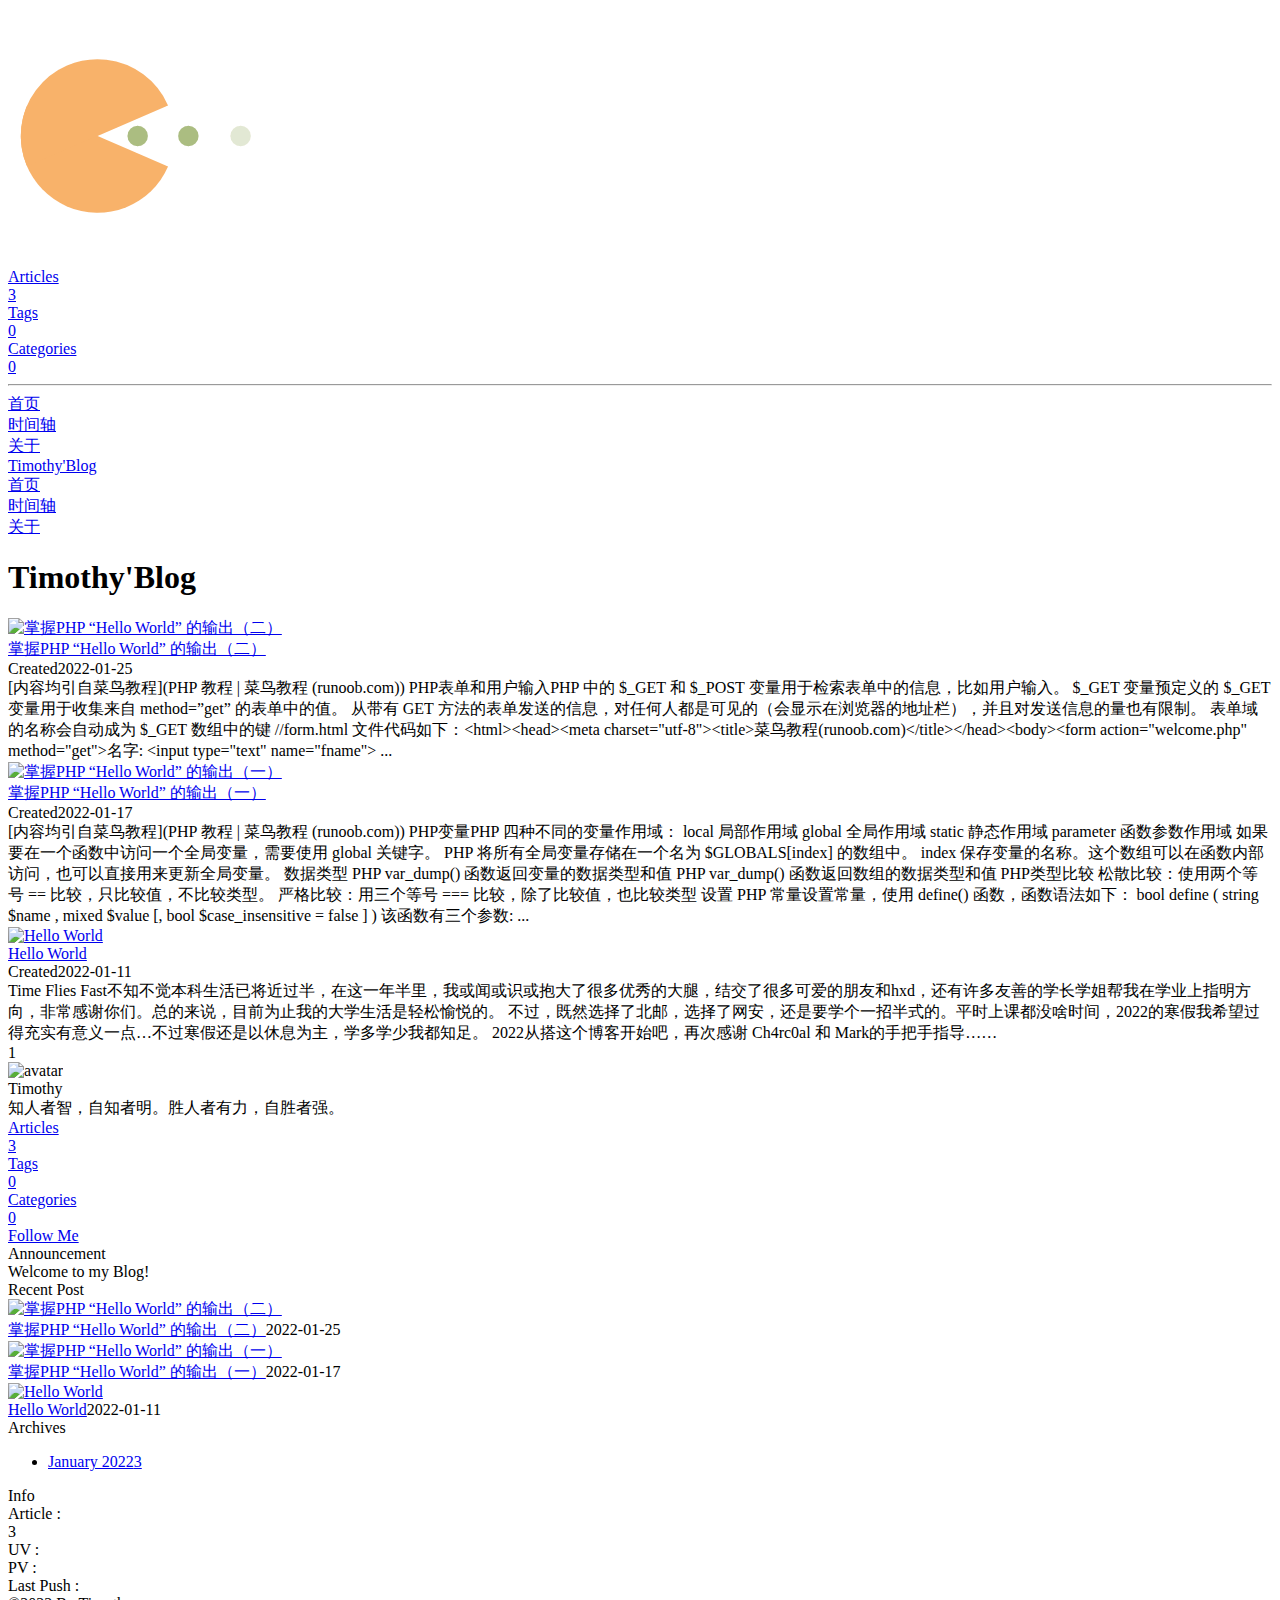
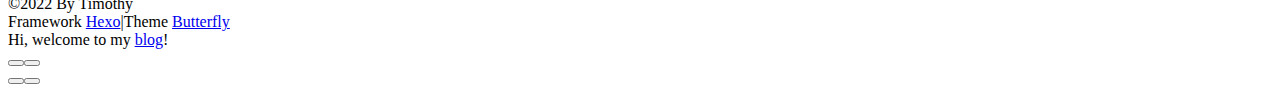
==== commit 56711b0a: "Site updated: 2022-04-05 16:07:34" ====
--- a/index.html
+++ b/index.html
@@ -50,7 +50,7 @@
   isHome: true,
   isHighlightShrink: false,
   isToc: false,
-  postUpdate: '2022-01-17 11:36:09'
+  postUpdate: '2022-04-05 16:05:50'
 }</script><noscript><style type="text/css">
   #nav {
     opacity: 1
@@ -139,7 +139,13 @@
       }
     }
     detectApple()
-    })(window)</script><meta name="generator" content="Hexo 6.0.0"></head><body><div id="sidebar"><div id="menu-mask"></div><div id="sidebar-menus"><div class="avatar-img is-center"><img src="/Timothy.github.io/img/avatar.png" onerror="onerror=null;src='/img/friend_404.gif'" alt="avatar"/></div><div class="site-data is-center"><div class="data-item"><a href="/Timothy.github.io/archives/"><div class="headline">Articles</div><div class="length-num">2</div></a></div><div class="data-item"><a href="/Timothy.github.io/tags/"><div class="headline">Tags</div><div class="length-num">0</div></a></div><div class="data-item"><a href="/Timothy.github.io/categories/"><div class="headline">Categories</div><div class="length-num">0</div></a></div></div><hr/><div class="menus_items"><div class="menus_item"><a class="site-page" href="/Timothy.github.io/"><i class="fa-fw fas fa-home"></i><span> 首页</span></a></div><div class="menus_item"><a class="site-page" href="/Timothy.github.io/archives/"><i class="fa-fw fas fa-archive"></i><span> 时间轴</span></a></div><div class="menus_item"><a class="site-page" href="/Timothy.github.io/about/"><i class="fa-fw fas fa-heart"></i><span> 关于</span></a></div></div></div></div><div class="page" id="body-wrap"><header class="full_page" id="page-header" style="background-image: url('https://tse1-mm.cn.bing.net/th/id/OIP-C.qx9c8eI2mmremcRsOJchbwHaEK?pid=ImgDet&amp;rs=1')"><nav id="nav"><span id="blog_name"><a id="site-name" href="/Timothy.github.io/">Timothy'Blog</a></span><div id="menus"><div class="menus_items"><div class="menus_item"><a class="site-page" href="/Timothy.github.io/"><i class="fa-fw fas fa-home"></i><span> 首页</span></a></div><div class="menus_item"><a class="site-page" href="/Timothy.github.io/archives/"><i class="fa-fw fas fa-archive"></i><span> 时间轴</span></a></div><div class="menus_item"><a class="site-page" href="/Timothy.github.io/about/"><i class="fa-fw fas fa-heart"></i><span> 关于</span></a></div></div><div id="toggle-menu"><a class="site-page"><i class="fas fa-bars fa-fw"></i></a></div></div></nav><div id="site-info"><h1 id="site-title">Timothy'Blog</h1><div id="site-subtitle"><span id="subtitle"></span></div></div><div id="scroll-down"><i class="fas fa-angle-down scroll-down-effects"></i></div></header><main class="layout" id="content-inner"><div class="recent-posts" id="recent-posts"><div class="recent-post-item"><div class="post_cover left"><a href="/Timothy.github.io/2022/01/17/PHP/" title="掌握PHP “Hello World” 的输出（一）"><img class="post_bg" src="https://s4.ax1x.com/2022/01/17/7UfYVA.jpg" onerror="this.onerror=null;this.src='/Timothy.github.io/img/404.jpg'" alt="掌握PHP “Hello World” 的输出（一）"></a></div><div class="recent-post-info"><a class="article-title" href="/Timothy.github.io/2022/01/17/PHP/" title="掌握PHP “Hello World” 的输出（一）">掌握PHP “Hello World” 的输出（一）</a><div class="article-meta-wrap"><span class="post-meta-date"><i class="far fa-calendar-alt"></i><span class="article-meta-label">Created</span><time datetime="2022-01-17T03:30:52.048Z" title="Created 2022-01-17 11:30:52">2022-01-17</time></span></div><div class="content">
+    })(window)</script><meta name="generator" content="Hexo 6.0.0"></head><body><div id="sidebar"><div id="menu-mask"></div><div id="sidebar-menus"><div class="avatar-img is-center"><img src="/Timothy.github.io/img/avatar.png" onerror="onerror=null;src='/img/friend_404.gif'" alt="avatar"/></div><div class="site-data is-center"><div class="data-item"><a href="/Timothy.github.io/archives/"><div class="headline">Articles</div><div class="length-num">3</div></a></div><div class="data-item"><a href="/Timothy.github.io/tags/"><div class="headline">Tags</div><div class="length-num">0</div></a></div><div class="data-item"><a href="/Timothy.github.io/categories/"><div class="headline">Categories</div><div class="length-num">0</div></a></div></div><hr/><div class="menus_items"><div class="menus_item"><a class="site-page" href="/Timothy.github.io/"><i class="fa-fw fas fa-home"></i><span> 首页</span></a></div><div class="menus_item"><a class="site-page" href="/Timothy.github.io/archives/"><i class="fa-fw fas fa-archive"></i><span> 时间轴</span></a></div><div class="menus_item"><a class="site-page" href="/Timothy.github.io/about/"><i class="fa-fw fas fa-heart"></i><span> 关于</span></a></div></div></div></div><div class="page" id="body-wrap"><header class="full_page" id="page-header" style="background-image: url('https://tse1-mm.cn.bing.net/th/id/OIP-C.qx9c8eI2mmremcRsOJchbwHaEK?pid=ImgDet&amp;rs=1')"><nav id="nav"><span id="blog_name"><a id="site-name" href="/Timothy.github.io/">Timothy'Blog</a></span><div id="menus"><div class="menus_items"><div class="menus_item"><a class="site-page" href="/Timothy.github.io/"><i class="fa-fw fas fa-home"></i><span> 首页</span></a></div><div class="menus_item"><a class="site-page" href="/Timothy.github.io/archives/"><i class="fa-fw fas fa-archive"></i><span> 时间轴</span></a></div><div class="menus_item"><a class="site-page" href="/Timothy.github.io/about/"><i class="fa-fw fas fa-heart"></i><span> 关于</span></a></div></div><div id="toggle-menu"><a class="site-page"><i class="fas fa-bars fa-fw"></i></a></div></div></nav><div id="site-info"><h1 id="site-title">Timothy'Blog</h1><div id="site-subtitle"><span id="subtitle"></span></div></div><div id="scroll-down"><i class="fas fa-angle-down scroll-down-effects"></i></div></header><main class="layout" id="content-inner"><div class="recent-posts" id="recent-posts"><div class="recent-post-item"><div class="post_cover left"><a href="/Timothy.github.io/2022/01/25/PHP2/" title="掌握PHP “Hello World” 的输出（二）"><img class="post_bg" src="https://s4.ax1x.com/2022/01/17/7UfYVA.jpg" onerror="this.onerror=null;this.src='/Timothy.github.io/img/404.jpg'" alt="掌握PHP “Hello World” 的输出（二）"></a></div><div class="recent-post-info"><a class="article-title" href="/Timothy.github.io/2022/01/25/PHP2/" title="掌握PHP “Hello World” 的输出（二）">掌握PHP “Hello World” 的输出（二）</a><div class="article-meta-wrap"><span class="post-meta-date"><i class="far fa-calendar-alt"></i><span class="article-meta-label">Created</span><time datetime="2022-01-25T03:04:25.049Z" title="Created 2022-01-25 11:04:25">2022-01-25</time></span></div><div class="content">
+[内容均引自菜鸟教程](PHP 教程 | 菜鸟教程 (runoob.com))
+PHP表单和用户输入PHP 中的 $_GET 和 $_POST 变量用于检索表单中的信息，比如用户输入。
+$_GET 变量预定义的 $_GET 变量用于收集来自 method=”get” 的表单中的值。
+从带有 GET 方法的表单发送的信息，对任何人都是可见的（会显示在浏览器的地址栏），并且对发送信息的量也有限制。
+表单域的名称会自动成为 $_GET 数组中的键
+//form.html 文件代码如下：&lt;html&gt;&lt;head&gt;&lt;meta charset=&quot;utf-8&quot;&gt;&lt;title&gt;菜鸟教程(runoob.com)&lt;/title&gt;&lt;/head&gt;&lt;body&gt;&lt;form action=&quot;welcome.php&quot; method=&quot;get&quot;&gt;名字: &lt;input type=&quot;text&quot; name=&quot;fname&quot;&gt ...</div></div></div><div class="recent-post-item"><div class="post_cover right"><a href="/Timothy.github.io/2022/01/17/PHP/" title="掌握PHP “Hello World” 的输出（一）"><img class="post_bg" src="https://s4.ax1x.com/2022/01/17/7UfYVA.jpg" onerror="this.onerror=null;this.src='/Timothy.github.io/img/404.jpg'" alt="掌握PHP “Hello World” 的输出（一）"></a></div><div class="recent-post-info"><a class="article-title" href="/Timothy.github.io/2022/01/17/PHP/" title="掌握PHP “Hello World” 的输出（一）">掌握PHP “Hello World” 的输出（一）</a><div class="article-meta-wrap"><span class="post-meta-date"><i class="far fa-calendar-alt"></i><span class="article-meta-label">Created</span><time datetime="2022-01-17T03:30:52.048Z" title="Created 2022-01-17 11:30:52">2022-01-17</time></span></div><div class="content">[内容均引自菜鸟教程](PHP 教程 | 菜鸟教程 (runoob.com))
 PHP变量PHP 四种不同的变量作用域：
 
 local 局部作用域
@@ -162,13 +168,10 @@
 设置 PHP 常量设置常量，使用 define() 函数，函数语法如下：
 bool define ( string $name , mixed $value [, bool $case_insensitive = false ] )
 
-该函数有三个参数:
-
-name：必选参数，常量名称，即标志符。
-value：必选参数，常量的值。 ...</div></div></div><div class="recent-post-item"><div class="post_cover right"><a href="/Timothy.github.io/2022/01/11/hello-world/" title="Hello World"><img class="post_bg" src="https://pic.imgdb.cn/item/61dea7792ab3f51d9188e59e.jpg" onerror="this.onerror=null;this.src='/Timothy.github.io/img/404.jpg'" alt="Hello World"></a></div><div class="recent-post-info"><a class="article-title" href="/Timothy.github.io/2022/01/11/hello-world/" title="Hello World">Hello World</a><div class="article-meta-wrap"><span class="post-meta-date"><i class="far fa-calendar-alt"></i><span class="article-meta-label">Created</span><time datetime="2022-01-11T10:29:44.179Z" title="Created 2022-01-11 18:29:44">2022-01-11</time></span></div><div class="content">Time Flies Fast不知不觉本科生活已将近过半，在这一年半里，我或闻或识或抱大了很多优秀的大腿，结交了很多可爱的朋友和hxd，还有许多友善的学长学姐帮我在学业上指明方向，非常感谢你们。总的来说，目前为止我的大学生活是轻松愉悦的。
+该函数有三个参数: ...</div></div></div><div class="recent-post-item"><div class="post_cover left"><a href="/Timothy.github.io/2022/01/11/hello-world/" title="Hello World"><img class="post_bg" src="https://pic.imgdb.cn/item/61dea7792ab3f51d9188e59e.jpg" onerror="this.onerror=null;this.src='/Timothy.github.io/img/404.jpg'" alt="Hello World"></a></div><div class="recent-post-info"><a class="article-title" href="/Timothy.github.io/2022/01/11/hello-world/" title="Hello World">Hello World</a><div class="article-meta-wrap"><span class="post-meta-date"><i class="far fa-calendar-alt"></i><span class="article-meta-label">Created</span><time datetime="2022-01-11T10:29:44.179Z" title="Created 2022-01-11 18:29:44">2022-01-11</time></span></div><div class="content">Time Flies Fast不知不觉本科生活已将近过半，在这一年半里，我或闻或识或抱大了很多优秀的大腿，结交了很多可爱的朋友和hxd，还有许多友善的学长学姐帮我在学业上指明方向，非常感谢你们。总的来说，目前为止我的大学生活是轻松愉悦的。
 不过，既然选择了北邮，选择了网安，还是要学个一招半式的。平时上课都没啥时间，2022的寒假我希望过得充实有意义一点…不过寒假还是以休息为主，学多学少我都知足。
 2022从搭这个博客开始吧，再次感谢 Ch4rc0al 和 Mark的手把手指导……
-</div></div></div><nav id="pagination"><div class="pagination"><span class="page-number current">1</span></div></nav></div><div class="aside-content" id="aside-content"><div class="card-widget card-info"><div class="is-center"><div class="avatar-img"><img src="/Timothy.github.io/img/avatar.png" onerror="this.onerror=null;this.src='/Timothy.github.io/img/friend_404.gif'" alt="avatar"/></div><div class="author-info__name">Timothy</div><div class="author-info__description">知人者智，自知者明。胜人者有力，自胜者强。</div></div><div class="card-info-data is-center"><div class="card-info-data-item"><a href="/Timothy.github.io/archives/"><div class="headline">Articles</div><div class="length-num">2</div></a></div><div class="card-info-data-item"><a href="/Timothy.github.io/tags/"><div class="headline">Tags</div><div class="length-num">0</div></a></div><div class="card-info-data-item"><a href="/Timothy.github.io/categories/"><div class="headline">Categories</div><div class="length-num">0</div></a></div></div><a id="card-info-btn" href="https://tumiao233.github.io/Timothy.github.io/"><i class="fab fa-github"></i><span>Follow Me</span></a></div><div class="card-widget card-announcement"><div class="item-headline"><i class="fas fa-bullhorn card-announcement-animation"></i><span>Announcement</span></div><div class="announcement_content">Welcome to my Blog!</div></div><div class="sticky_layout"><div class="card-widget card-recent-post"><div class="item-headline"><i class="fas fa-history"></i><span>Recent Post</span></div><div class="aside-list"><div class="aside-list-item"><a class="thumbnail" href="/Timothy.github.io/2022/01/17/PHP/" title="掌握PHP “Hello World” 的输出（一）"><img src="https://s4.ax1x.com/2022/01/17/7UfYVA.jpg" onerror="this.onerror=null;this.src='/Timothy.github.io/img/404.jpg'" alt="掌握PHP “Hello World” 的输出（一）"/></a><div class="content"><a class="title" href="/Timothy.github.io/2022/01/17/PHP/" title="掌握PHP “Hello World” 的输出（一）">掌握PHP “Hello World” 的输出（一）</a><time datetime="2022-01-17T03:30:52.048Z" title="Created 2022-01-17 11:30:52">2022-01-17</time></div></div><div class="aside-list-item"><a class="thumbnail" href="/Timothy.github.io/2022/01/11/hello-world/" title="Hello World"><img src="https://pic.imgdb.cn/item/61dea7792ab3f51d9188e59e.jpg" onerror="this.onerror=null;this.src='/Timothy.github.io/img/404.jpg'" alt="Hello World"/></a><div class="content"><a class="title" href="/Timothy.github.io/2022/01/11/hello-world/" title="Hello World">Hello World</a><time datetime="2022-01-11T10:29:44.179Z" title="Created 2022-01-11 18:29:44">2022-01-11</time></div></div></div></div><div class="card-widget card-archives"><div class="item-headline"><i class="fas fa-archive"></i><span>Archives</span></div><ul class="card-archive-list"><li class="card-archive-list-item"><a class="card-archive-list-link" href="/Timothy.github.io/archives/2022/01/"><span class="card-archive-list-date">January 2022</span><span class="card-archive-list-count">2</span></a></li></ul></div><div class="card-widget card-webinfo"><div class="item-headline"><i class="fas fa-chart-line"></i><span>Info</span></div><div class="webinfo"><div class="webinfo-item"><div class="item-name">Article :</div><div class="item-count">2</div></div><div class="webinfo-item"><div class="item-name">UV :</div><div class="item-count" id="busuanzi_value_site_uv"></div></div><div class="webinfo-item"><div class="item-name">PV :</div><div class="item-count" id="busuanzi_value_site_pv"></div></div><div class="webinfo-item"><div class="item-name">Last Push :</div><div class="item-count" id="last-push-date" data-lastPushDate="2022-01-17T03:36:09.489Z"></div></div></div></div></div></div></main><footer id="footer"><div id="footer-wrap"><div class="copyright">&copy;2022 By Timothy</div><div class="framework-info"><span>Framework </span><a target="_blank" rel="noopener" href="https://hexo.io">Hexo</a><span class="footer-separator">|</span><span>Theme </span><a target="_blank" rel="noopener" href="https://github.com/jerryc127/hexo-theme-butterfly">Butterfly</a></div><div class="footer_custom_text">Hi, welcome to my <a href=" https://tumiao233.github.io/Timothy.github.io/">blog</a>!</div></div></footer></div><div id="rightside"><div id="rightside-config-hide"><button id="darkmode" type="button" title="Toggle Between Light And Dark Mode"><i class="fas fa-adjust"></i></button><button id="hide-aside-btn" type="button" title="Toggle between single-column and double-column"><i class="fas fa-arrows-alt-h"></i></button></div><div id="rightside-config-show"><button id="rightside_config" type="button" title="Setting"><i class="fas fa-cog fa-spin"></i></button><button id="go-up" type="button" title="Back To Top"><i class="fas fa-arrow-up"></i></button></div></div><div><script src="/Timothy.github.io/js/utils.js"></script><script src="/Timothy.github.io/js/main.js"></script><script src="https://cdn.jsdelivr.net/npm/@fancyapps/ui/dist/fancybox.umd.js"></script><div class="js-pjax"><script>function subtitleType () {
+</div></div></div><nav id="pagination"><div class="pagination"><span class="page-number current">1</span></div></nav></div><div class="aside-content" id="aside-content"><div class="card-widget card-info"><div class="is-center"><div class="avatar-img"><img src="/Timothy.github.io/img/avatar.png" onerror="this.onerror=null;this.src='/Timothy.github.io/img/friend_404.gif'" alt="avatar"/></div><div class="author-info__name">Timothy</div><div class="author-info__description">知人者智，自知者明。胜人者有力，自胜者强。</div></div><div class="card-info-data is-center"><div class="card-info-data-item"><a href="/Timothy.github.io/archives/"><div class="headline">Articles</div><div class="length-num">3</div></a></div><div class="card-info-data-item"><a href="/Timothy.github.io/tags/"><div class="headline">Tags</div><div class="length-num">0</div></a></div><div class="card-info-data-item"><a href="/Timothy.github.io/categories/"><div class="headline">Categories</div><div class="length-num">0</div></a></div></div><a id="card-info-btn" href="https://tumiao233.github.io/Timothy.github.io/"><i class="fab fa-github"></i><span>Follow Me</span></a></div><div class="card-widget card-announcement"><div class="item-headline"><i class="fas fa-bullhorn card-announcement-animation"></i><span>Announcement</span></div><div class="announcement_content">Welcome to my Blog!</div></div><div class="sticky_layout"><div class="card-widget card-recent-post"><div class="item-headline"><i class="fas fa-history"></i><span>Recent Post</span></div><div class="aside-list"><div class="aside-list-item"><a class="thumbnail" href="/Timothy.github.io/2022/01/25/PHP2/" title="掌握PHP “Hello World” 的输出（二）"><img src="https://s4.ax1x.com/2022/01/17/7UfYVA.jpg" onerror="this.onerror=null;this.src='/Timothy.github.io/img/404.jpg'" alt="掌握PHP “Hello World” 的输出（二）"/></a><div class="content"><a class="title" href="/Timothy.github.io/2022/01/25/PHP2/" title="掌握PHP “Hello World” 的输出（二）">掌握PHP “Hello World” 的输出（二）</a><time datetime="2022-01-25T03:04:25.049Z" title="Created 2022-01-25 11:04:25">2022-01-25</time></div></div><div class="aside-list-item"><a class="thumbnail" href="/Timothy.github.io/2022/01/17/PHP/" title="掌握PHP “Hello World” 的输出（一）"><img src="https://s4.ax1x.com/2022/01/17/7UfYVA.jpg" onerror="this.onerror=null;this.src='/Timothy.github.io/img/404.jpg'" alt="掌握PHP “Hello World” 的输出（一）"/></a><div class="content"><a class="title" href="/Timothy.github.io/2022/01/17/PHP/" title="掌握PHP “Hello World” 的输出（一）">掌握PHP “Hello World” 的输出（一）</a><time datetime="2022-01-17T03:30:52.048Z" title="Created 2022-01-17 11:30:52">2022-01-17</time></div></div><div class="aside-list-item"><a class="thumbnail" href="/Timothy.github.io/2022/01/11/hello-world/" title="Hello World"><img src="https://pic.imgdb.cn/item/61dea7792ab3f51d9188e59e.jpg" onerror="this.onerror=null;this.src='/Timothy.github.io/img/404.jpg'" alt="Hello World"/></a><div class="content"><a class="title" href="/Timothy.github.io/2022/01/11/hello-world/" title="Hello World">Hello World</a><time datetime="2022-01-11T10:29:44.179Z" title="Created 2022-01-11 18:29:44">2022-01-11</time></div></div></div></div><div class="card-widget card-archives"><div class="item-headline"><i class="fas fa-archive"></i><span>Archives</span></div><ul class="card-archive-list"><li class="card-archive-list-item"><a class="card-archive-list-link" href="/Timothy.github.io/archives/2022/01/"><span class="card-archive-list-date">January 2022</span><span class="card-archive-list-count">3</span></a></li></ul></div><div class="card-widget card-webinfo"><div class="item-headline"><i class="fas fa-chart-line"></i><span>Info</span></div><div class="webinfo"><div class="webinfo-item"><div class="item-name">Article :</div><div class="item-count">3</div></div><div class="webinfo-item"><div class="item-name">UV :</div><div class="item-count" id="busuanzi_value_site_uv"></div></div><div class="webinfo-item"><div class="item-name">PV :</div><div class="item-count" id="busuanzi_value_site_pv"></div></div><div class="webinfo-item"><div class="item-name">Last Push :</div><div class="item-count" id="last-push-date" data-lastPushDate="2022-04-05T08:05:50.533Z"></div></div></div></div></div></div></main><footer id="footer"><div id="footer-wrap"><div class="copyright">&copy;2022 By Timothy</div><div class="framework-info"><span>Framework </span><a target="_blank" rel="noopener" href="https://hexo.io">Hexo</a><span class="footer-separator">|</span><span>Theme </span><a target="_blank" rel="noopener" href="https://github.com/jerryc127/hexo-theme-butterfly">Butterfly</a></div><div class="footer_custom_text">Hi, welcome to my <a href=" https://tumiao233.github.io/Timothy.github.io/">blog</a>!</div></div></footer></div><div id="rightside"><div id="rightside-config-hide"><button id="darkmode" type="button" title="Toggle Between Light And Dark Mode"><i class="fas fa-adjust"></i></button><button id="hide-aside-btn" type="button" title="Toggle between single-column and double-column"><i class="fas fa-arrows-alt-h"></i></button></div><div id="rightside-config-show"><button id="rightside_config" type="button" title="Setting"><i class="fas fa-cog fa-spin"></i></button><button id="go-up" type="button" title="Back To Top"><i class="fas fa-arrow-up"></i></button></div></div><div><script src="/Timothy.github.io/js/utils.js"></script><script src="/Timothy.github.io/js/main.js"></script><script src="https://cdn.jsdelivr.net/npm/@fancyapps/ui/dist/fancybox.umd.js"></script><div class="js-pjax"><script>function subtitleType () {
   if (true) { 
     window.typed = new Typed("#subtitle", {
       strings: ["假如再碰不到你&#44;祝你早 中 晚都安","In case I don't see you Good afternoon&#44;good morning And good night"],
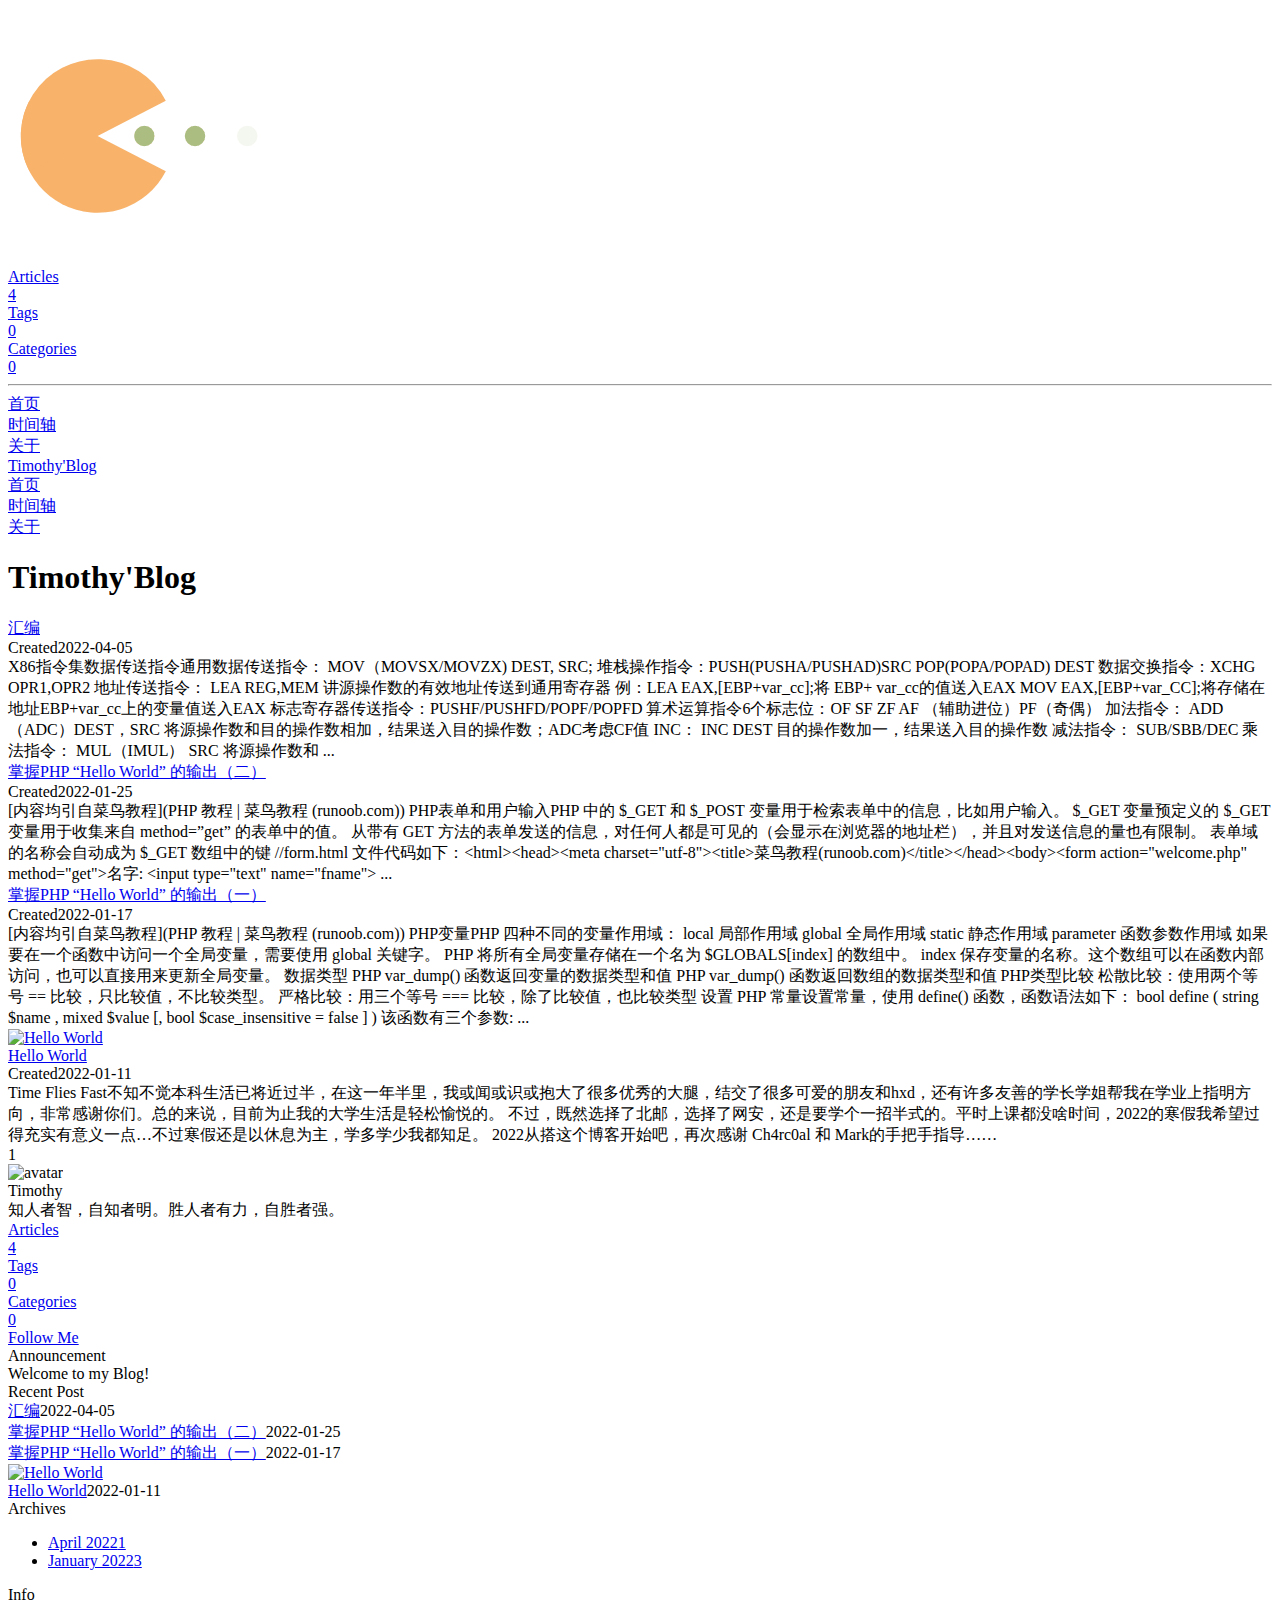
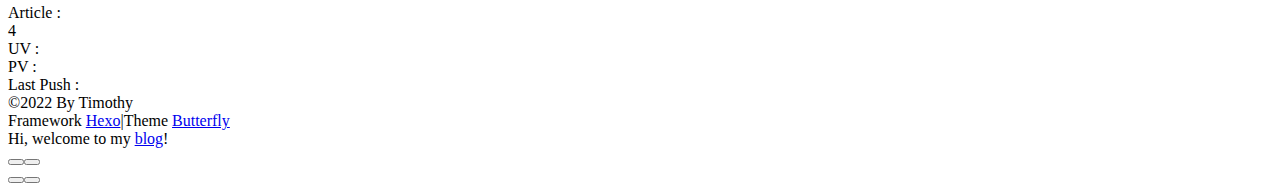
==== commit f15246df: "Site updated: 2022-04-05 16:16:58" ====
--- a/index.html
+++ b/index.html
@@ -50,7 +50,7 @@
   isHome: true,
   isHighlightShrink: false,
   isToc: false,
-  postUpdate: '2022-04-05 16:05:50'
+  postUpdate: '2022-04-05 16:16:55'
 }</script><noscript><style type="text/css">
   #nav {
     opacity: 1
@@ -139,13 +139,25 @@
       }
     }
     detectApple()
-    })(window)</script><meta name="generator" content="Hexo 6.0.0"></head><body><div id="sidebar"><div id="menu-mask"></div><div id="sidebar-menus"><div class="avatar-img is-center"><img src="/Timothy.github.io/img/avatar.png" onerror="onerror=null;src='/img/friend_404.gif'" alt="avatar"/></div><div class="site-data is-center"><div class="data-item"><a href="/Timothy.github.io/archives/"><div class="headline">Articles</div><div class="length-num">3</div></a></div><div class="data-item"><a href="/Timothy.github.io/tags/"><div class="headline">Tags</div><div class="length-num">0</div></a></div><div class="data-item"><a href="/Timothy.github.io/categories/"><div class="headline">Categories</div><div class="length-num">0</div></a></div></div><hr/><div class="menus_items"><div class="menus_item"><a class="site-page" href="/Timothy.github.io/"><i class="fa-fw fas fa-home"></i><span> 首页</span></a></div><div class="menus_item"><a class="site-page" href="/Timothy.github.io/archives/"><i class="fa-fw fas fa-archive"></i><span> 时间轴</span></a></div><div class="menus_item"><a class="site-page" href="/Timothy.github.io/about/"><i class="fa-fw fas fa-heart"></i><span> 关于</span></a></div></div></div></div><div class="page" id="body-wrap"><header class="full_page" id="page-header" style="background-image: url('https://tse1-mm.cn.bing.net/th/id/OIP-C.qx9c8eI2mmremcRsOJchbwHaEK?pid=ImgDet&amp;rs=1')"><nav id="nav"><span id="blog_name"><a id="site-name" href="/Timothy.github.io/">Timothy'Blog</a></span><div id="menus"><div class="menus_items"><div class="menus_item"><a class="site-page" href="/Timothy.github.io/"><i class="fa-fw fas fa-home"></i><span> 首页</span></a></div><div class="menus_item"><a class="site-page" href="/Timothy.github.io/archives/"><i class="fa-fw fas fa-archive"></i><span> 时间轴</span></a></div><div class="menus_item"><a class="site-page" href="/Timothy.github.io/about/"><i class="fa-fw fas fa-heart"></i><span> 关于</span></a></div></div><div id="toggle-menu"><a class="site-page"><i class="fas fa-bars fa-fw"></i></a></div></div></nav><div id="site-info"><h1 id="site-title">Timothy'Blog</h1><div id="site-subtitle"><span id="subtitle"></span></div></div><div id="scroll-down"><i class="fas fa-angle-down scroll-down-effects"></i></div></header><main class="layout" id="content-inner"><div class="recent-posts" id="recent-posts"><div class="recent-post-item"><div class="post_cover left"><a href="/Timothy.github.io/2022/01/25/PHP2/" title="掌握PHP “Hello World” 的输出（二）"><img class="post_bg" src="https://s4.ax1x.com/2022/01/17/7UfYVA.jpg" onerror="this.onerror=null;this.src='/Timothy.github.io/img/404.jpg'" alt="掌握PHP “Hello World” 的输出（二）"></a></div><div class="recent-post-info"><a class="article-title" href="/Timothy.github.io/2022/01/25/PHP2/" title="掌握PHP “Hello World” 的输出（二）">掌握PHP “Hello World” 的输出（二）</a><div class="article-meta-wrap"><span class="post-meta-date"><i class="far fa-calendar-alt"></i><span class="article-meta-label">Created</span><time datetime="2022-01-25T03:04:25.049Z" title="Created 2022-01-25 11:04:25">2022-01-25</time></span></div><div class="content">
+    })(window)</script><meta name="generator" content="Hexo 6.0.0"></head><body><div id="sidebar"><div id="menu-mask"></div><div id="sidebar-menus"><div class="avatar-img is-center"><img src="/Timothy.github.io/img/avatar.png" onerror="onerror=null;src='/img/friend_404.gif'" alt="avatar"/></div><div class="site-data is-center"><div class="data-item"><a href="/Timothy.github.io/archives/"><div class="headline">Articles</div><div class="length-num">4</div></a></div><div class="data-item"><a href="/Timothy.github.io/tags/"><div class="headline">Tags</div><div class="length-num">0</div></a></div><div class="data-item"><a href="/Timothy.github.io/categories/"><div class="headline">Categories</div><div class="length-num">0</div></a></div></div><hr/><div class="menus_items"><div class="menus_item"><a class="site-page" href="/Timothy.github.io/"><i class="fa-fw fas fa-home"></i><span> 首页</span></a></div><div class="menus_item"><a class="site-page" href="/Timothy.github.io/archives/"><i class="fa-fw fas fa-archive"></i><span> 时间轴</span></a></div><div class="menus_item"><a class="site-page" href="/Timothy.github.io/about/"><i class="fa-fw fas fa-heart"></i><span> 关于</span></a></div></div></div></div><div class="page" id="body-wrap"><header class="full_page" id="page-header" style="background-image: url('https://tse1-mm.cn.bing.net/th/id/OIP-C.qx9c8eI2mmremcRsOJchbwHaEK?pid=ImgDet&amp;rs=1')"><nav id="nav"><span id="blog_name"><a id="site-name" href="/Timothy.github.io/">Timothy'Blog</a></span><div id="menus"><div class="menus_items"><div class="menus_item"><a class="site-page" href="/Timothy.github.io/"><i class="fa-fw fas fa-home"></i><span> 首页</span></a></div><div class="menus_item"><a class="site-page" href="/Timothy.github.io/archives/"><i class="fa-fw fas fa-archive"></i><span> 时间轴</span></a></div><div class="menus_item"><a class="site-page" href="/Timothy.github.io/about/"><i class="fa-fw fas fa-heart"></i><span> 关于</span></a></div></div><div id="toggle-menu"><a class="site-page"><i class="fas fa-bars fa-fw"></i></a></div></div></nav><div id="site-info"><h1 id="site-title">Timothy'Blog</h1><div id="site-subtitle"><span id="subtitle"></span></div></div><div id="scroll-down"><i class="fas fa-angle-down scroll-down-effects"></i></div></header><main class="layout" id="content-inner"><div class="recent-posts" id="recent-posts"><div class="recent-post-item"><div class="recent-post-info no-cover"><a class="article-title" href="/Timothy.github.io/2022/04/05/%E6%B1%87%E7%BC%96/" title="汇编">汇编</a><div class="article-meta-wrap"><span class="post-meta-date"><i class="far fa-calendar-alt"></i><span class="article-meta-label">Created</span><time datetime="2022-04-05T08:04:19.488Z" title="Created 2022-04-05 16:04:19">2022-04-05</time></span></div><div class="content">X86指令集数据传送指令通用数据传送指令： MOV（MOVSX/MOVZX) DEST, SRC;
+堆栈操作指令：PUSH(PUSHA/PUSHAD)SRC
+​                            POP(POPA/POPAD) DEST
+数据交换指令：XCHG OPR1,OPR2 
+地址传送指令： LEA REG,MEM  讲源操作数的有效地址传送到通用寄存器
+例：LEA EAX,[EBP+var_cc];将 EBP+    var_cc的值送入EAX
+​    MOV EAX,[EBP+var_CC];将存储在地址EBP+var_cc上的变量值送入EAX
+标志寄存器传送指令：PUSHF/PUSHFD/POPF/POPFD
+算术运算指令6个标志位：OF SF ZF  AF （辅助进位）PF（奇偶）
+加法指令： ADD（ADC）DEST，SRC   将源操作数和目的操作数相加，结果送入目的操作数；ADC考虑CF值
+INC：  INC DEST  目的操作数加一，结果送入目的操作数
+减法指令： SUB/SBB/DEC
+乘法指令： MUL（IMUL） SRC 将源操作数和 ...</div></div></div><div class="recent-post-item"><div class="recent-post-info no-cover"><a class="article-title" href="/Timothy.github.io/2022/01/25/PHP2/" title="掌握PHP “Hello World” 的输出（二）">掌握PHP “Hello World” 的输出（二）</a><div class="article-meta-wrap"><span class="post-meta-date"><i class="far fa-calendar-alt"></i><span class="article-meta-label">Created</span><time datetime="2022-01-25T03:04:25.049Z" title="Created 2022-01-25 11:04:25">2022-01-25</time></span></div><div class="content">
 [内容均引自菜鸟教程](PHP 教程 | 菜鸟教程 (runoob.com))
 PHP表单和用户输入PHP 中的 $_GET 和 $_POST 变量用于检索表单中的信息，比如用户输入。
 $_GET 变量预定义的 $_GET 变量用于收集来自 method=”get” 的表单中的值。
 从带有 GET 方法的表单发送的信息，对任何人都是可见的（会显示在浏览器的地址栏），并且对发送信息的量也有限制。
 表单域的名称会自动成为 $_GET 数组中的键
-//form.html 文件代码如下：&lt;html&gt;&lt;head&gt;&lt;meta charset=&quot;utf-8&quot;&gt;&lt;title&gt;菜鸟教程(runoob.com)&lt;/title&gt;&lt;/head&gt;&lt;body&gt;&lt;form action=&quot;welcome.php&quot; method=&quot;get&quot;&gt;名字: &lt;input type=&quot;text&quot; name=&quot;fname&quot;&gt ...</div></div></div><div class="recent-post-item"><div class="post_cover right"><a href="/Timothy.github.io/2022/01/17/PHP/" title="掌握PHP “Hello World” 的输出（一）"><img class="post_bg" src="https://s4.ax1x.com/2022/01/17/7UfYVA.jpg" onerror="this.onerror=null;this.src='/Timothy.github.io/img/404.jpg'" alt="掌握PHP “Hello World” 的输出（一）"></a></div><div class="recent-post-info"><a class="article-title" href="/Timothy.github.io/2022/01/17/PHP/" title="掌握PHP “Hello World” 的输出（一）">掌握PHP “Hello World” 的输出（一）</a><div class="article-meta-wrap"><span class="post-meta-date"><i class="far fa-calendar-alt"></i><span class="article-meta-label">Created</span><time datetime="2022-01-17T03:30:52.048Z" title="Created 2022-01-17 11:30:52">2022-01-17</time></span></div><div class="content">[内容均引自菜鸟教程](PHP 教程 | 菜鸟教程 (runoob.com))
+//form.html 文件代码如下：&lt;html&gt;&lt;head&gt;&lt;meta charset=&quot;utf-8&quot;&gt;&lt;title&gt;菜鸟教程(runoob.com)&lt;/title&gt;&lt;/head&gt;&lt;body&gt;&lt;form action=&quot;welcome.php&quot; method=&quot;get&quot;&gt;名字: &lt;input type=&quot;text&quot; name=&quot;fname&quot;&gt ...</div></div></div><div class="recent-post-item"><div class="recent-post-info no-cover"><a class="article-title" href="/Timothy.github.io/2022/01/17/PHP/" title="掌握PHP “Hello World” 的输出（一）">掌握PHP “Hello World” 的输出（一）</a><div class="article-meta-wrap"><span class="post-meta-date"><i class="far fa-calendar-alt"></i><span class="article-meta-label">Created</span><time datetime="2022-01-17T03:30:52.048Z" title="Created 2022-01-17 11:30:52">2022-01-17</time></span></div><div class="content">[内容均引自菜鸟教程](PHP 教程 | 菜鸟教程 (runoob.com))
 PHP变量PHP 四种不同的变量作用域：
 
 local 局部作用域
@@ -168,10 +180,10 @@
 设置 PHP 常量设置常量，使用 define() 函数，函数语法如下：
 bool define ( string $name , mixed $value [, bool $case_insensitive = false ] )
 
-该函数有三个参数: ...</div></div></div><div class="recent-post-item"><div class="post_cover left"><a href="/Timothy.github.io/2022/01/11/hello-world/" title="Hello World"><img class="post_bg" src="https://pic.imgdb.cn/item/61dea7792ab3f51d9188e59e.jpg" onerror="this.onerror=null;this.src='/Timothy.github.io/img/404.jpg'" alt="Hello World"></a></div><div class="recent-post-info"><a class="article-title" href="/Timothy.github.io/2022/01/11/hello-world/" title="Hello World">Hello World</a><div class="article-meta-wrap"><span class="post-meta-date"><i class="far fa-calendar-alt"></i><span class="article-meta-label">Created</span><time datetime="2022-01-11T10:29:44.179Z" title="Created 2022-01-11 18:29:44">2022-01-11</time></span></div><div class="content">Time Flies Fast不知不觉本科生活已将近过半，在这一年半里，我或闻或识或抱大了很多优秀的大腿，结交了很多可爱的朋友和hxd，还有许多友善的学长学姐帮我在学业上指明方向，非常感谢你们。总的来说，目前为止我的大学生活是轻松愉悦的。
+该函数有三个参数: ...</div></div></div><div class="recent-post-item"><div class="post_cover right"><a href="/Timothy.github.io/2022/01/11/hello-world/" title="Hello World"><img class="post_bg" src="https://pic.imgdb.cn/item/61dea7792ab3f51d9188e59e.jpg" onerror="this.onerror=null;this.src='/Timothy.github.io/img/404.jpg'" alt="Hello World"></a></div><div class="recent-post-info"><a class="article-title" href="/Timothy.github.io/2022/01/11/hello-world/" title="Hello World">Hello World</a><div class="article-meta-wrap"><span class="post-meta-date"><i class="far fa-calendar-alt"></i><span class="article-meta-label">Created</span><time datetime="2022-01-11T10:29:44.179Z" title="Created 2022-01-11 18:29:44">2022-01-11</time></span></div><div class="content">Time Flies Fast不知不觉本科生活已将近过半，在这一年半里，我或闻或识或抱大了很多优秀的大腿，结交了很多可爱的朋友和hxd，还有许多友善的学长学姐帮我在学业上指明方向，非常感谢你们。总的来说，目前为止我的大学生活是轻松愉悦的。
 不过，既然选择了北邮，选择了网安，还是要学个一招半式的。平时上课都没啥时间，2022的寒假我希望过得充实有意义一点…不过寒假还是以休息为主，学多学少我都知足。
 2022从搭这个博客开始吧，再次感谢 Ch4rc0al 和 Mark的手把手指导……
-</div></div></div><nav id="pagination"><div class="pagination"><span class="page-number current">1</span></div></nav></div><div class="aside-content" id="aside-content"><div class="card-widget card-info"><div class="is-center"><div class="avatar-img"><img src="/Timothy.github.io/img/avatar.png" onerror="this.onerror=null;this.src='/Timothy.github.io/img/friend_404.gif'" alt="avatar"/></div><div class="author-info__name">Timothy</div><div class="author-info__description">知人者智，自知者明。胜人者有力，自胜者强。</div></div><div class="card-info-data is-center"><div class="card-info-data-item"><a href="/Timothy.github.io/archives/"><div class="headline">Articles</div><div class="length-num">3</div></a></div><div class="card-info-data-item"><a href="/Timothy.github.io/tags/"><div class="headline">Tags</div><div class="length-num">0</div></a></div><div class="card-info-data-item"><a href="/Timothy.github.io/categories/"><div class="headline">Categories</div><div class="length-num">0</div></a></div></div><a id="card-info-btn" href="https://tumiao233.github.io/Timothy.github.io/"><i class="fab fa-github"></i><span>Follow Me</span></a></div><div class="card-widget card-announcement"><div class="item-headline"><i class="fas fa-bullhorn card-announcement-animation"></i><span>Announcement</span></div><div class="announcement_content">Welcome to my Blog!</div></div><div class="sticky_layout"><div class="card-widget card-recent-post"><div class="item-headline"><i class="fas fa-history"></i><span>Recent Post</span></div><div class="aside-list"><div class="aside-list-item"><a class="thumbnail" href="/Timothy.github.io/2022/01/25/PHP2/" title="掌握PHP “Hello World” 的输出（二）"><img src="https://s4.ax1x.com/2022/01/17/7UfYVA.jpg" onerror="this.onerror=null;this.src='/Timothy.github.io/img/404.jpg'" alt="掌握PHP “Hello World” 的输出（二）"/></a><div class="content"><a class="title" href="/Timothy.github.io/2022/01/25/PHP2/" title="掌握PHP “Hello World” 的输出（二）">掌握PHP “Hello World” 的输出（二）</a><time datetime="2022-01-25T03:04:25.049Z" title="Created 2022-01-25 11:04:25">2022-01-25</time></div></div><div class="aside-list-item"><a class="thumbnail" href="/Timothy.github.io/2022/01/17/PHP/" title="掌握PHP “Hello World” 的输出（一）"><img src="https://s4.ax1x.com/2022/01/17/7UfYVA.jpg" onerror="this.onerror=null;this.src='/Timothy.github.io/img/404.jpg'" alt="掌握PHP “Hello World” 的输出（一）"/></a><div class="content"><a class="title" href="/Timothy.github.io/2022/01/17/PHP/" title="掌握PHP “Hello World” 的输出（一）">掌握PHP “Hello World” 的输出（一）</a><time datetime="2022-01-17T03:30:52.048Z" title="Created 2022-01-17 11:30:52">2022-01-17</time></div></div><div class="aside-list-item"><a class="thumbnail" href="/Timothy.github.io/2022/01/11/hello-world/" title="Hello World"><img src="https://pic.imgdb.cn/item/61dea7792ab3f51d9188e59e.jpg" onerror="this.onerror=null;this.src='/Timothy.github.io/img/404.jpg'" alt="Hello World"/></a><div class="content"><a class="title" href="/Timothy.github.io/2022/01/11/hello-world/" title="Hello World">Hello World</a><time datetime="2022-01-11T10:29:44.179Z" title="Created 2022-01-11 18:29:44">2022-01-11</time></div></div></div></div><div class="card-widget card-archives"><div class="item-headline"><i class="fas fa-archive"></i><span>Archives</span></div><ul class="card-archive-list"><li class="card-archive-list-item"><a class="card-archive-list-link" href="/Timothy.github.io/archives/2022/01/"><span class="card-archive-list-date">January 2022</span><span class="card-archive-list-count">3</span></a></li></ul></div><div class="card-widget card-webinfo"><div class="item-headline"><i class="fas fa-chart-line"></i><span>Info</span></div><div class="webinfo"><div class="webinfo-item"><div class="item-name">Article :</div><div class="item-count">3</div></div><div class="webinfo-item"><div class="item-name">UV :</div><div class="item-count" id="busuanzi_value_site_uv"></div></div><div class="webinfo-item"><div class="item-name">PV :</div><div class="item-count" id="busuanzi_value_site_pv"></div></div><div class="webinfo-item"><div class="item-name">Last Push :</div><div class="item-count" id="last-push-date" data-lastPushDate="2022-04-05T08:05:50.533Z"></div></div></div></div></div></div></main><footer id="footer"><div id="footer-wrap"><div class="copyright">&copy;2022 By Timothy</div><div class="framework-info"><span>Framework </span><a target="_blank" rel="noopener" href="https://hexo.io">Hexo</a><span class="footer-separator">|</span><span>Theme </span><a target="_blank" rel="noopener" href="https://github.com/jerryc127/hexo-theme-butterfly">Butterfly</a></div><div class="footer_custom_text">Hi, welcome to my <a href=" https://tumiao233.github.io/Timothy.github.io/">blog</a>!</div></div></footer></div><div id="rightside"><div id="rightside-config-hide"><button id="darkmode" type="button" title="Toggle Between Light And Dark Mode"><i class="fas fa-adjust"></i></button><button id="hide-aside-btn" type="button" title="Toggle between single-column and double-column"><i class="fas fa-arrows-alt-h"></i></button></div><div id="rightside-config-show"><button id="rightside_config" type="button" title="Setting"><i class="fas fa-cog fa-spin"></i></button><button id="go-up" type="button" title="Back To Top"><i class="fas fa-arrow-up"></i></button></div></div><div><script src="/Timothy.github.io/js/utils.js"></script><script src="/Timothy.github.io/js/main.js"></script><script src="https://cdn.jsdelivr.net/npm/@fancyapps/ui/dist/fancybox.umd.js"></script><div class="js-pjax"><script>function subtitleType () {
+</div></div></div><nav id="pagination"><div class="pagination"><span class="page-number current">1</span></div></nav></div><div class="aside-content" id="aside-content"><div class="card-widget card-info"><div class="is-center"><div class="avatar-img"><img src="/Timothy.github.io/img/avatar.png" onerror="this.onerror=null;this.src='/Timothy.github.io/img/friend_404.gif'" alt="avatar"/></div><div class="author-info__name">Timothy</div><div class="author-info__description">知人者智，自知者明。胜人者有力，自胜者强。</div></div><div class="card-info-data is-center"><div class="card-info-data-item"><a href="/Timothy.github.io/archives/"><div class="headline">Articles</div><div class="length-num">4</div></a></div><div class="card-info-data-item"><a href="/Timothy.github.io/tags/"><div class="headline">Tags</div><div class="length-num">0</div></a></div><div class="card-info-data-item"><a href="/Timothy.github.io/categories/"><div class="headline">Categories</div><div class="length-num">0</div></a></div></div><a id="card-info-btn" href="https://tumiao233.github.io/Timothy.github.io/"><i class="fab fa-github"></i><span>Follow Me</span></a></div><div class="card-widget card-announcement"><div class="item-headline"><i class="fas fa-bullhorn card-announcement-animation"></i><span>Announcement</span></div><div class="announcement_content">Welcome to my Blog!</div></div><div class="sticky_layout"><div class="card-widget card-recent-post"><div class="item-headline"><i class="fas fa-history"></i><span>Recent Post</span></div><div class="aside-list"><div class="aside-list-item no-cover"><div class="content"><a class="title" href="/Timothy.github.io/2022/04/05/%E6%B1%87%E7%BC%96/" title="汇编">汇编</a><time datetime="2022-04-05T08:04:19.488Z" title="Created 2022-04-05 16:04:19">2022-04-05</time></div></div><div class="aside-list-item no-cover"><div class="content"><a class="title" href="/Timothy.github.io/2022/01/25/PHP2/" title="掌握PHP “Hello World” 的输出（二）">掌握PHP “Hello World” 的输出（二）</a><time datetime="2022-01-25T03:04:25.049Z" title="Created 2022-01-25 11:04:25">2022-01-25</time></div></div><div class="aside-list-item no-cover"><div class="content"><a class="title" href="/Timothy.github.io/2022/01/17/PHP/" title="掌握PHP “Hello World” 的输出（一）">掌握PHP “Hello World” 的输出（一）</a><time datetime="2022-01-17T03:30:52.048Z" title="Created 2022-01-17 11:30:52">2022-01-17</time></div></div><div class="aside-list-item"><a class="thumbnail" href="/Timothy.github.io/2022/01/11/hello-world/" title="Hello World"><img src="https://pic.imgdb.cn/item/61dea7792ab3f51d9188e59e.jpg" onerror="this.onerror=null;this.src='/Timothy.github.io/img/404.jpg'" alt="Hello World"/></a><div class="content"><a class="title" href="/Timothy.github.io/2022/01/11/hello-world/" title="Hello World">Hello World</a><time datetime="2022-01-11T10:29:44.179Z" title="Created 2022-01-11 18:29:44">2022-01-11</time></div></div></div></div><div class="card-widget card-archives"><div class="item-headline"><i class="fas fa-archive"></i><span>Archives</span></div><ul class="card-archive-list"><li class="card-archive-list-item"><a class="card-archive-list-link" href="/Timothy.github.io/archives/2022/04/"><span class="card-archive-list-date">April 2022</span><span class="card-archive-list-count">1</span></a></li><li class="card-archive-list-item"><a class="card-archive-list-link" href="/Timothy.github.io/archives/2022/01/"><span class="card-archive-list-date">January 2022</span><span class="card-archive-list-count">3</span></a></li></ul></div><div class="card-widget card-webinfo"><div class="item-headline"><i class="fas fa-chart-line"></i><span>Info</span></div><div class="webinfo"><div class="webinfo-item"><div class="item-name">Article :</div><div class="item-count">4</div></div><div class="webinfo-item"><div class="item-name">UV :</div><div class="item-count" id="busuanzi_value_site_uv"></div></div><div class="webinfo-item"><div class="item-name">PV :</div><div class="item-count" id="busuanzi_value_site_pv"></div></div><div class="webinfo-item"><div class="item-name">Last Push :</div><div class="item-count" id="last-push-date" data-lastPushDate="2022-04-05T08:16:55.470Z"></div></div></div></div></div></div></main><footer id="footer"><div id="footer-wrap"><div class="copyright">&copy;2022 By Timothy</div><div class="framework-info"><span>Framework </span><a target="_blank" rel="noopener" href="https://hexo.io">Hexo</a><span class="footer-separator">|</span><span>Theme </span><a target="_blank" rel="noopener" href="https://github.com/jerryc127/hexo-theme-butterfly">Butterfly</a></div><div class="footer_custom_text">Hi, welcome to my <a href=" https://tumiao233.github.io/Timothy.github.io/">blog</a>!</div></div></footer></div><div id="rightside"><div id="rightside-config-hide"><button id="darkmode" type="button" title="Toggle Between Light And Dark Mode"><i class="fas fa-adjust"></i></button><button id="hide-aside-btn" type="button" title="Toggle between single-column and double-column"><i class="fas fa-arrows-alt-h"></i></button></div><div id="rightside-config-show"><button id="rightside_config" type="button" title="Setting"><i class="fas fa-cog fa-spin"></i></button><button id="go-up" type="button" title="Back To Top"><i class="fas fa-arrow-up"></i></button></div></div><div><script src="/Timothy.github.io/js/utils.js"></script><script src="/Timothy.github.io/js/main.js"></script><script src="https://cdn.jsdelivr.net/npm/@fancyapps/ui/dist/fancybox.umd.js"></script><div class="js-pjax"><script>function subtitleType () {
   if (true) { 
     window.typed = new Typed("#subtitle", {
       strings: ["假如再碰不到你&#44;祝你早 中 晚都安","In case I don't see you Good afternoon&#44;good morning And good night"],
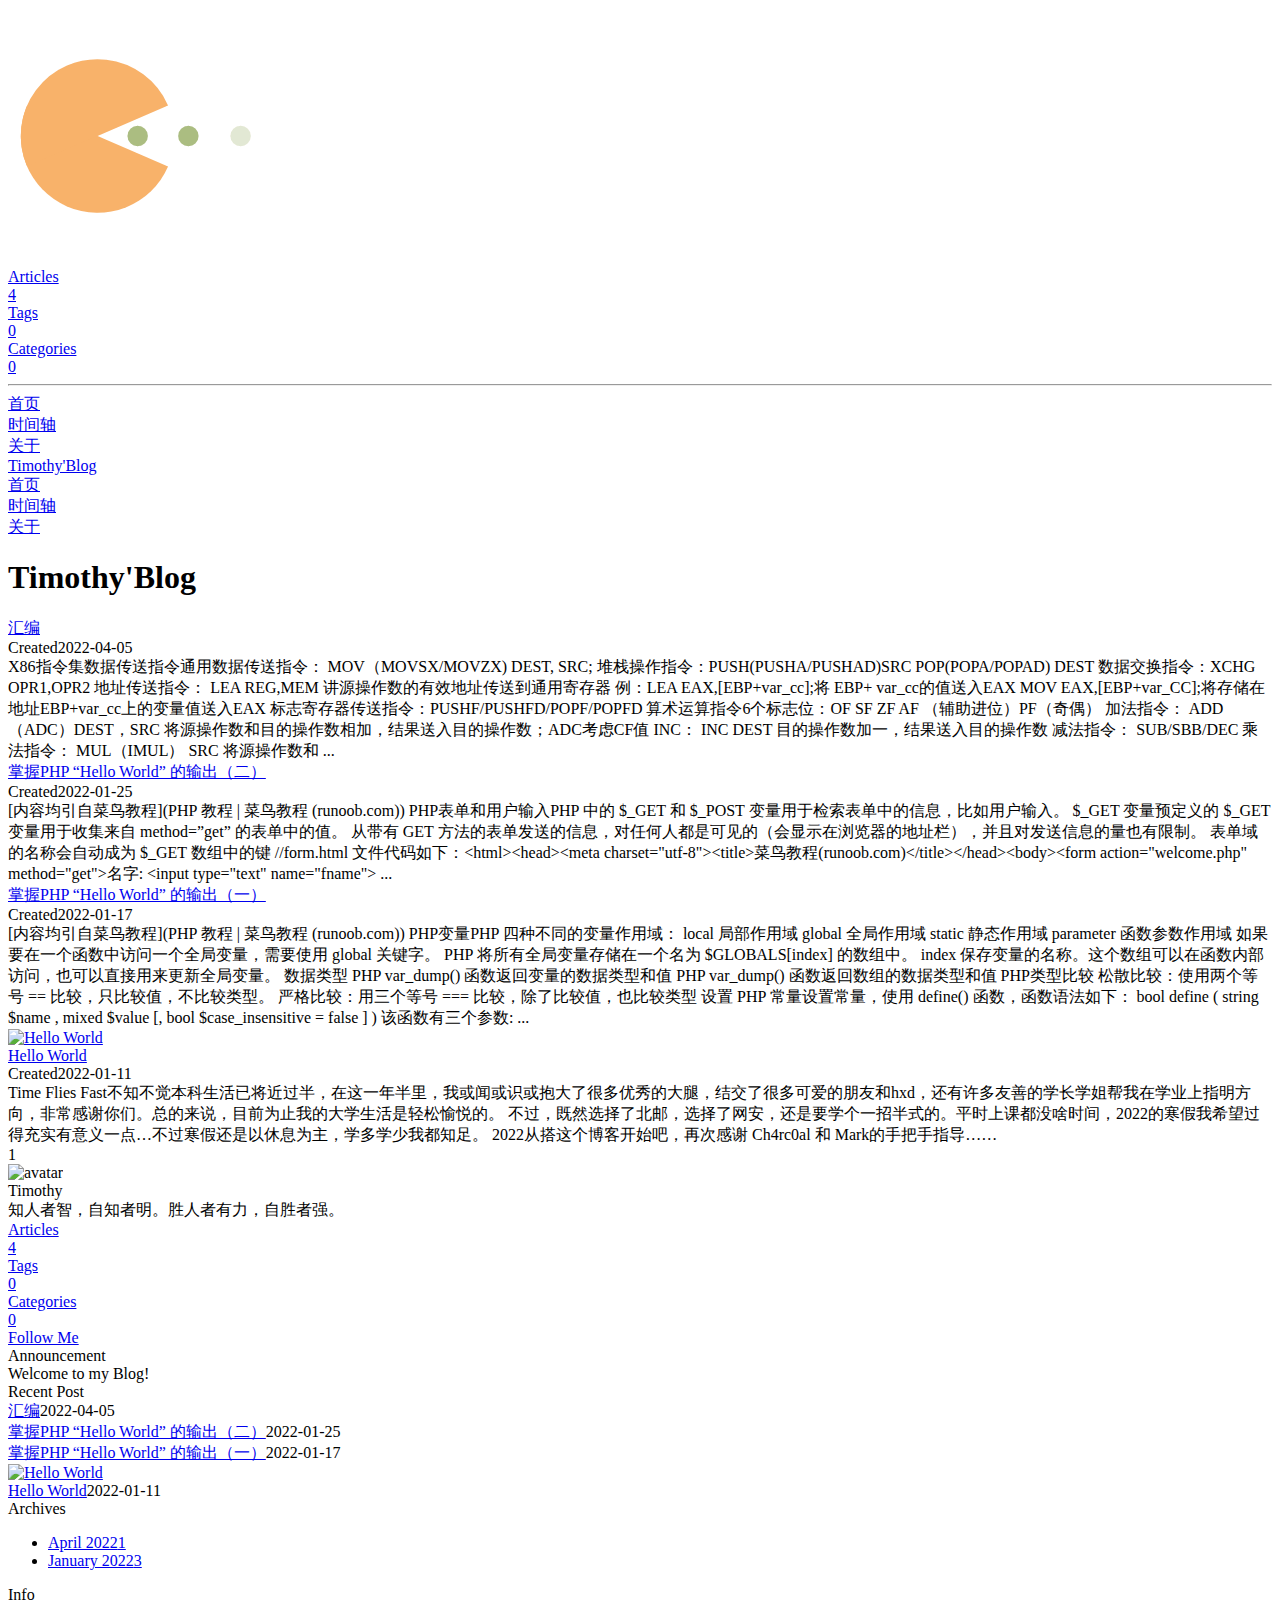
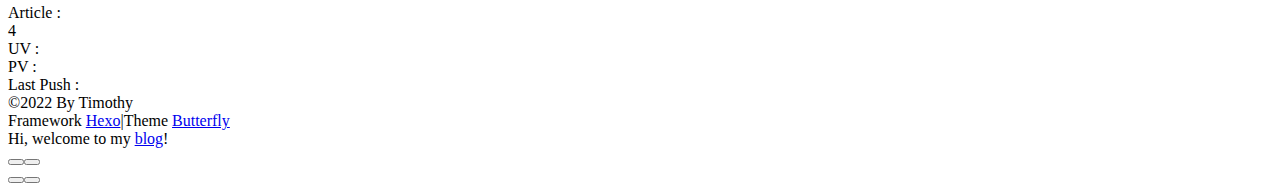
==== commit 24636184: "Site updated: 2022-04-05 16:18:09" ====
--- a/index.html
+++ b/index.html
@@ -50,7 +50,7 @@
   isHome: true,
   isHighlightShrink: false,
   isToc: false,
-  postUpdate: '2022-04-05 16:16:55'
+  postUpdate: '2022-04-05 16:18:09'
 }</script><noscript><style type="text/css">
   #nav {
     opacity: 1
@@ -183,7 +183,7 @@
 该函数有三个参数: ...</div></div></div><div class="recent-post-item"><div class="post_cover right"><a href="/Timothy.github.io/2022/01/11/hello-world/" title="Hello World"><img class="post_bg" src="https://pic.imgdb.cn/item/61dea7792ab3f51d9188e59e.jpg" onerror="this.onerror=null;this.src='/Timothy.github.io/img/404.jpg'" alt="Hello World"></a></div><div class="recent-post-info"><a class="article-title" href="/Timothy.github.io/2022/01/11/hello-world/" title="Hello World">Hello World</a><div class="article-meta-wrap"><span class="post-meta-date"><i class="far fa-calendar-alt"></i><span class="article-meta-label">Created</span><time datetime="2022-01-11T10:29:44.179Z" title="Created 2022-01-11 18:29:44">2022-01-11</time></span></div><div class="content">Time Flies Fast不知不觉本科生活已将近过半，在这一年半里，我或闻或识或抱大了很多优秀的大腿，结交了很多可爱的朋友和hxd，还有许多友善的学长学姐帮我在学业上指明方向，非常感谢你们。总的来说，目前为止我的大学生活是轻松愉悦的。
 不过，既然选择了北邮，选择了网安，还是要学个一招半式的。平时上课都没啥时间，2022的寒假我希望过得充实有意义一点…不过寒假还是以休息为主，学多学少我都知足。
 2022从搭这个博客开始吧，再次感谢 Ch4rc0al 和 Mark的手把手指导……
-</div></div></div><nav id="pagination"><div class="pagination"><span class="page-number current">1</span></div></nav></div><div class="aside-content" id="aside-content"><div class="card-widget card-info"><div class="is-center"><div class="avatar-img"><img src="/Timothy.github.io/img/avatar.png" onerror="this.onerror=null;this.src='/Timothy.github.io/img/friend_404.gif'" alt="avatar"/></div><div class="author-info__name">Timothy</div><div class="author-info__description">知人者智，自知者明。胜人者有力，自胜者强。</div></div><div class="card-info-data is-center"><div class="card-info-data-item"><a href="/Timothy.github.io/archives/"><div class="headline">Articles</div><div class="length-num">4</div></a></div><div class="card-info-data-item"><a href="/Timothy.github.io/tags/"><div class="headline">Tags</div><div class="length-num">0</div></a></div><div class="card-info-data-item"><a href="/Timothy.github.io/categories/"><div class="headline">Categories</div><div class="length-num">0</div></a></div></div><a id="card-info-btn" href="https://tumiao233.github.io/Timothy.github.io/"><i class="fab fa-github"></i><span>Follow Me</span></a></div><div class="card-widget card-announcement"><div class="item-headline"><i class="fas fa-bullhorn card-announcement-animation"></i><span>Announcement</span></div><div class="announcement_content">Welcome to my Blog!</div></div><div class="sticky_layout"><div class="card-widget card-recent-post"><div class="item-headline"><i class="fas fa-history"></i><span>Recent Post</span></div><div class="aside-list"><div class="aside-list-item no-cover"><div class="content"><a class="title" href="/Timothy.github.io/2022/04/05/%E6%B1%87%E7%BC%96/" title="汇编">汇编</a><time datetime="2022-04-05T08:04:19.488Z" title="Created 2022-04-05 16:04:19">2022-04-05</time></div></div><div class="aside-list-item no-cover"><div class="content"><a class="title" href="/Timothy.github.io/2022/01/25/PHP2/" title="掌握PHP “Hello World” 的输出（二）">掌握PHP “Hello World” 的输出（二）</a><time datetime="2022-01-25T03:04:25.049Z" title="Created 2022-01-25 11:04:25">2022-01-25</time></div></div><div class="aside-list-item no-cover"><div class="content"><a class="title" href="/Timothy.github.io/2022/01/17/PHP/" title="掌握PHP “Hello World” 的输出（一）">掌握PHP “Hello World” 的输出（一）</a><time datetime="2022-01-17T03:30:52.048Z" title="Created 2022-01-17 11:30:52">2022-01-17</time></div></div><div class="aside-list-item"><a class="thumbnail" href="/Timothy.github.io/2022/01/11/hello-world/" title="Hello World"><img src="https://pic.imgdb.cn/item/61dea7792ab3f51d9188e59e.jpg" onerror="this.onerror=null;this.src='/Timothy.github.io/img/404.jpg'" alt="Hello World"/></a><div class="content"><a class="title" href="/Timothy.github.io/2022/01/11/hello-world/" title="Hello World">Hello World</a><time datetime="2022-01-11T10:29:44.179Z" title="Created 2022-01-11 18:29:44">2022-01-11</time></div></div></div></div><div class="card-widget card-archives"><div class="item-headline"><i class="fas fa-archive"></i><span>Archives</span></div><ul class="card-archive-list"><li class="card-archive-list-item"><a class="card-archive-list-link" href="/Timothy.github.io/archives/2022/04/"><span class="card-archive-list-date">April 2022</span><span class="card-archive-list-count">1</span></a></li><li class="card-archive-list-item"><a class="card-archive-list-link" href="/Timothy.github.io/archives/2022/01/"><span class="card-archive-list-date">January 2022</span><span class="card-archive-list-count">3</span></a></li></ul></div><div class="card-widget card-webinfo"><div class="item-headline"><i class="fas fa-chart-line"></i><span>Info</span></div><div class="webinfo"><div class="webinfo-item"><div class="item-name">Article :</div><div class="item-count">4</div></div><div class="webinfo-item"><div class="item-name">UV :</div><div class="item-count" id="busuanzi_value_site_uv"></div></div><div class="webinfo-item"><div class="item-name">PV :</div><div class="item-count" id="busuanzi_value_site_pv"></div></div><div class="webinfo-item"><div class="item-name">Last Push :</div><div class="item-count" id="last-push-date" data-lastPushDate="2022-04-05T08:16:55.470Z"></div></div></div></div></div></div></main><footer id="footer"><div id="footer-wrap"><div class="copyright">&copy;2022 By Timothy</div><div class="framework-info"><span>Framework </span><a target="_blank" rel="noopener" href="https://hexo.io">Hexo</a><span class="footer-separator">|</span><span>Theme </span><a target="_blank" rel="noopener" href="https://github.com/jerryc127/hexo-theme-butterfly">Butterfly</a></div><div class="footer_custom_text">Hi, welcome to my <a href=" https://tumiao233.github.io/Timothy.github.io/">blog</a>!</div></div></footer></div><div id="rightside"><div id="rightside-config-hide"><button id="darkmode" type="button" title="Toggle Between Light And Dark Mode"><i class="fas fa-adjust"></i></button><button id="hide-aside-btn" type="button" title="Toggle between single-column and double-column"><i class="fas fa-arrows-alt-h"></i></button></div><div id="rightside-config-show"><button id="rightside_config" type="button" title="Setting"><i class="fas fa-cog fa-spin"></i></button><button id="go-up" type="button" title="Back To Top"><i class="fas fa-arrow-up"></i></button></div></div><div><script src="/Timothy.github.io/js/utils.js"></script><script src="/Timothy.github.io/js/main.js"></script><script src="https://cdn.jsdelivr.net/npm/@fancyapps/ui/dist/fancybox.umd.js"></script><div class="js-pjax"><script>function subtitleType () {
+</div></div></div><nav id="pagination"><div class="pagination"><span class="page-number current">1</span></div></nav></div><div class="aside-content" id="aside-content"><div class="card-widget card-info"><div class="is-center"><div class="avatar-img"><img src="/Timothy.github.io/img/avatar.png" onerror="this.onerror=null;this.src='/Timothy.github.io/img/friend_404.gif'" alt="avatar"/></div><div class="author-info__name">Timothy</div><div class="author-info__description">知人者智，自知者明。胜人者有力，自胜者强。</div></div><div class="card-info-data is-center"><div class="card-info-data-item"><a href="/Timothy.github.io/archives/"><div class="headline">Articles</div><div class="length-num">4</div></a></div><div class="card-info-data-item"><a href="/Timothy.github.io/tags/"><div class="headline">Tags</div><div class="length-num">0</div></a></div><div class="card-info-data-item"><a href="/Timothy.github.io/categories/"><div class="headline">Categories</div><div class="length-num">0</div></a></div></div><a id="card-info-btn" href="https://tumiao233.github.io/Timothy.github.io/"><i class="fab fa-github"></i><span>Follow Me</span></a></div><div class="card-widget card-announcement"><div class="item-headline"><i class="fas fa-bullhorn card-announcement-animation"></i><span>Announcement</span></div><div class="announcement_content">Welcome to my Blog!</div></div><div class="sticky_layout"><div class="card-widget card-recent-post"><div class="item-headline"><i class="fas fa-history"></i><span>Recent Post</span></div><div class="aside-list"><div class="aside-list-item no-cover"><div class="content"><a class="title" href="/Timothy.github.io/2022/04/05/%E6%B1%87%E7%BC%96/" title="汇编">汇编</a><time datetime="2022-04-05T08:04:19.488Z" title="Created 2022-04-05 16:04:19">2022-04-05</time></div></div><div class="aside-list-item no-cover"><div class="content"><a class="title" href="/Timothy.github.io/2022/01/25/PHP2/" title="掌握PHP “Hello World” 的输出（二）">掌握PHP “Hello World” 的输出（二）</a><time datetime="2022-01-25T03:04:25.049Z" title="Created 2022-01-25 11:04:25">2022-01-25</time></div></div><div class="aside-list-item no-cover"><div class="content"><a class="title" href="/Timothy.github.io/2022/01/17/PHP/" title="掌握PHP “Hello World” 的输出（一）">掌握PHP “Hello World” 的输出（一）</a><time datetime="2022-01-17T03:30:52.048Z" title="Created 2022-01-17 11:30:52">2022-01-17</time></div></div><div class="aside-list-item"><a class="thumbnail" href="/Timothy.github.io/2022/01/11/hello-world/" title="Hello World"><img src="https://pic.imgdb.cn/item/61dea7792ab3f51d9188e59e.jpg" onerror="this.onerror=null;this.src='/Timothy.github.io/img/404.jpg'" alt="Hello World"/></a><div class="content"><a class="title" href="/Timothy.github.io/2022/01/11/hello-world/" title="Hello World">Hello World</a><time datetime="2022-01-11T10:29:44.179Z" title="Created 2022-01-11 18:29:44">2022-01-11</time></div></div></div></div><div class="card-widget card-archives"><div class="item-headline"><i class="fas fa-archive"></i><span>Archives</span></div><ul class="card-archive-list"><li class="card-archive-list-item"><a class="card-archive-list-link" href="/Timothy.github.io/archives/2022/04/"><span class="card-archive-list-date">April 2022</span><span class="card-archive-list-count">1</span></a></li><li class="card-archive-list-item"><a class="card-archive-list-link" href="/Timothy.github.io/archives/2022/01/"><span class="card-archive-list-date">January 2022</span><span class="card-archive-list-count">3</span></a></li></ul></div><div class="card-widget card-webinfo"><div class="item-headline"><i class="fas fa-chart-line"></i><span>Info</span></div><div class="webinfo"><div class="webinfo-item"><div class="item-name">Article :</div><div class="item-count">4</div></div><div class="webinfo-item"><div class="item-name">UV :</div><div class="item-count" id="busuanzi_value_site_uv"></div></div><div class="webinfo-item"><div class="item-name">PV :</div><div class="item-count" id="busuanzi_value_site_pv"></div></div><div class="webinfo-item"><div class="item-name">Last Push :</div><div class="item-count" id="last-push-date" data-lastPushDate="2022-04-05T08:18:09.035Z"></div></div></div></div></div></div></main><footer id="footer"><div id="footer-wrap"><div class="copyright">&copy;2022 By Timothy</div><div class="framework-info"><span>Framework </span><a target="_blank" rel="noopener" href="https://hexo.io">Hexo</a><span class="footer-separator">|</span><span>Theme </span><a target="_blank" rel="noopener" href="https://github.com/jerryc127/hexo-theme-butterfly">Butterfly</a></div><div class="footer_custom_text">Hi, welcome to my <a href=" https://tumiao233.github.io/Timothy.github.io/">blog</a>!</div></div></footer></div><div id="rightside"><div id="rightside-config-hide"><button id="darkmode" type="button" title="Toggle Between Light And Dark Mode"><i class="fas fa-adjust"></i></button><button id="hide-aside-btn" type="button" title="Toggle between single-column and double-column"><i class="fas fa-arrows-alt-h"></i></button></div><div id="rightside-config-show"><button id="rightside_config" type="button" title="Setting"><i class="fas fa-cog fa-spin"></i></button><button id="go-up" type="button" title="Back To Top"><i class="fas fa-arrow-up"></i></button></div></div><div><script src="/Timothy.github.io/js/utils.js"></script><script src="/Timothy.github.io/js/main.js"></script><script src="https://cdn.jsdelivr.net/npm/@fancyapps/ui/dist/fancybox.umd.js"></script><div class="js-pjax"><script>function subtitleType () {
   if (true) { 
     window.typed = new Typed("#subtitle", {
       strings: ["假如再碰不到你&#44;祝你早 中 晚都安","In case I don't see you Good afternoon&#44;good morning And good night"],
